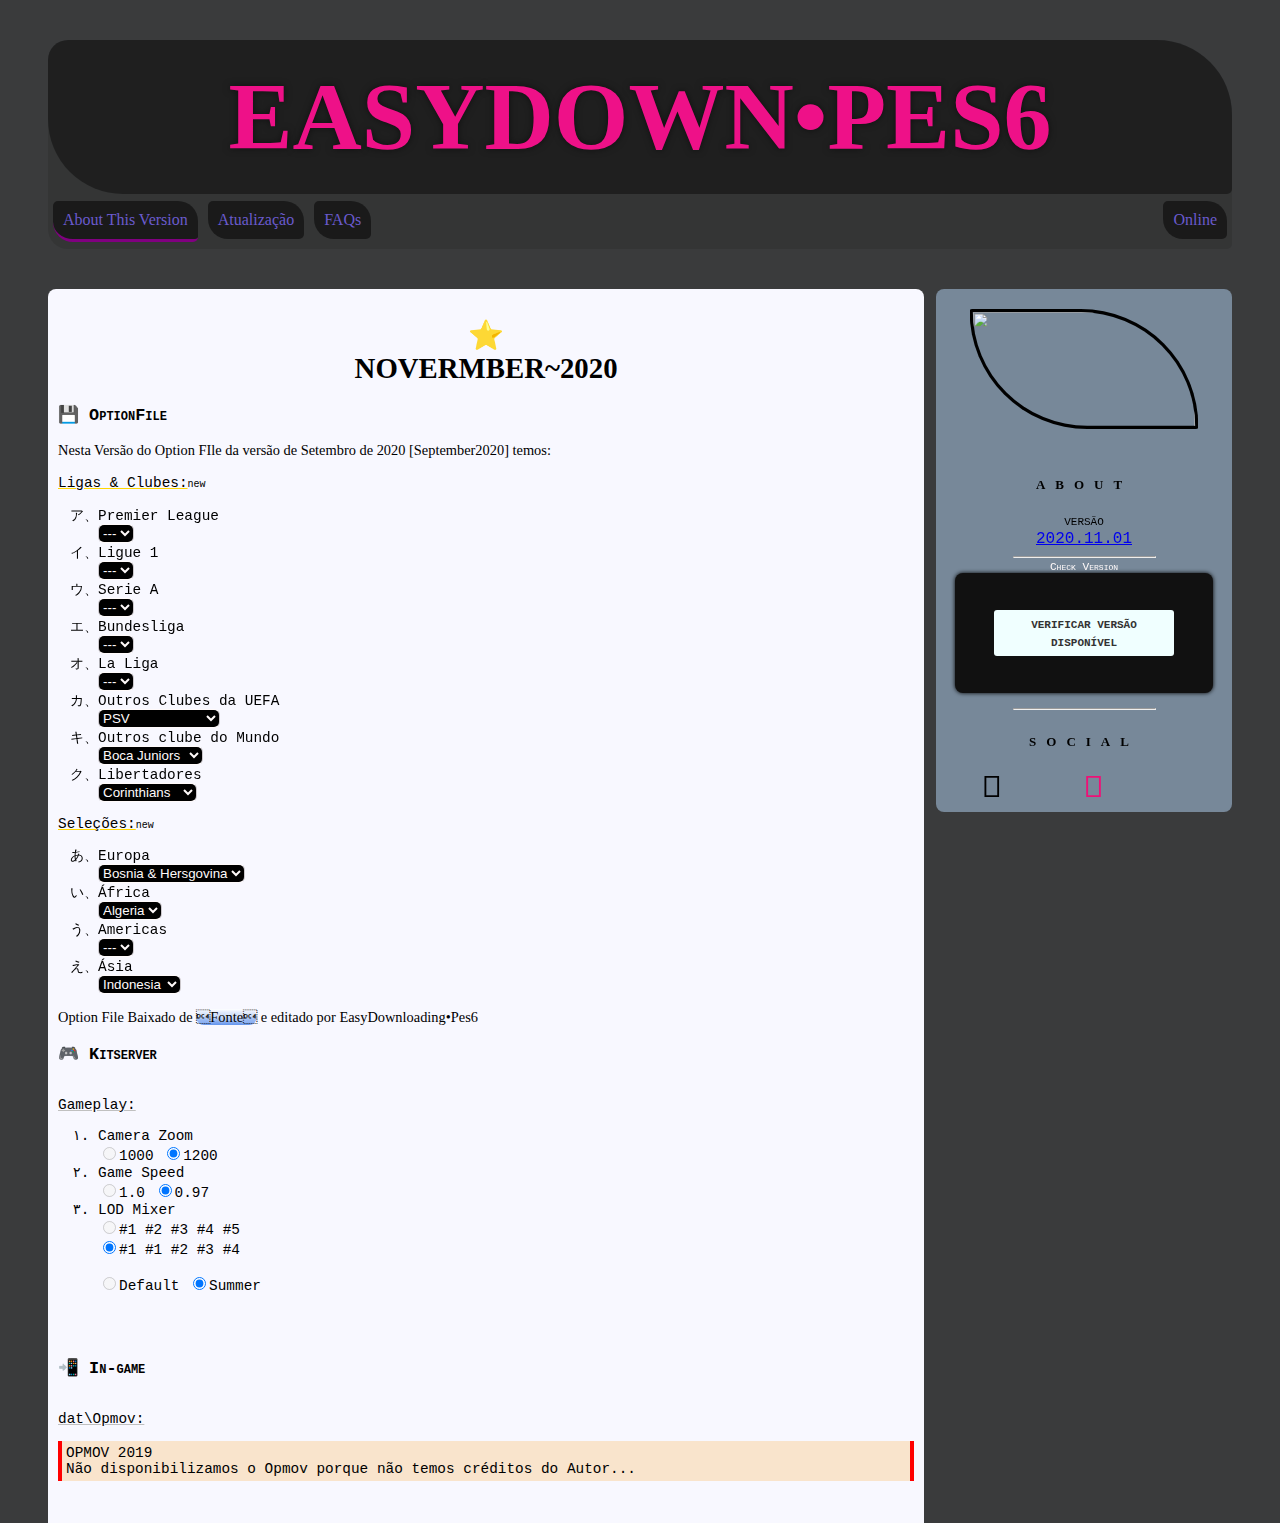
==== page/pes6.html @ f018aa0d "EasyDown" ====
<!DOCTYPE html>
<html lang="pt-br" manifest="dat.mf">

<head>
    <title>EASYDOWN-PES6 | Version</title>
    <meta charset="utf-8">
    <meta name="viewport" content="width=device-width, initial-scale=1">
    <link rel="icon" href="https://z-p3-scontent.frai2-2.fna.fbcdn.net/v/t1.0-9/105533794_713750522783339_7250861407941256306_o.jpg?_nc_cat=111&_nc_sid=825194&_nc_eui2=AeH6FMUN9BGcp1I4ailytW-RX02_U0EfQO5fTb9TQR9A7lSksFVUT1DdePFjScKIxpHoaGwEZokeMuGSTWcfFRF3&_nc_ohc=AhIQtbtxj6EAX_TkiaX&_nc_ht=z-p3-scontent.frai2-2.fna&oh=287a179c9565c668a6f503d03e4c6a68&oe=5F7F5176">
    <link rel="stylesheet" href="https://use.fontawesome.com/releases/v5.7.0/css/all.css" integrity="sha384-lZN37f5QGtY3VHgisS14W3ExzMWZxybE1SJSEsQp9S+oqd12jhcu+A56Ebc1zFSJ" crossorigin="anonymous">
    <link rel="stylesheet" href="https://cdnjs.cloudflare.com/ajax/libs/font-awesome/4.7.0/css/font-awesome.min.css">    
    <link rel="stylesheet" type="text/css" href="pes6/main.css">
    <script type="text/javascript">
        var version = {
            month: "Novermber",
            year: "2020",
            release: '2020.11.01'
        };
    </script>
    <!-- STYLE -->

</head>

<body>

    <header>
        <figure>
            <h1 id="LOGO">
                <a href="https://web.facebook.com/groups/easydown.pes6" title="Vistitar Facebook &#127744;" target="_blank">EASYDOWN•PES6</a>
            </h1>
        </figure>
        <nav>
            <a title="Sobre esta versão" target="_self" href="#" onclick="MenuPage(0,0)">About This Version</a>
            <a title="Atualização" target="_self" href="#" onclick="MenuPage(1,1)">Atualização</a>
            <a title="Consultar FAQs" target="_self" href="#" onclick="MenuPage(2,2)">FAQs</a>
            <div style="float: right;">
                <a title="Informações sobre registro online (arquivo externo)" href="online.html">Online</a>
            </div>
        </nav>
    </header>

    <main>
        <aside class="main">
            <div class="g1">
                <img src="https://scontent.frai1-1.fna.fbcdn.net/v/t1.0-9/105533794_713750522783339_7250861407941256306_o.jpg?_nc_cat=111&ccb=2&_nc_sid=825194&_nc_eui2=AeH6FMUN9BGcp1I4ailytW-RX02_U0EfQO5fTb9TQR9A7lSksFVUT1DdePFjScKIxpHoaGwEZokeMuGSTWcfFRF3&_nc_ohc=DBPDb8ZrklwAX-XjCOu&_nc_ht=scontent.frai1-1.fna&oh=a6c35f1167fc851fe4ccbba21db44c4c&oe=5FC28DF6"
                    alt="" width="100%" height="150" style="border-radius: 100px 5000px 100px;transform: scale(0.8);">
            </div>
            <!-- 1 -->
            <div class="g2">
                <h3>ABOUT</h3>
                <span class="griding version">
			<label style="grid-column: 1;grid-row: 1;text-align: center;font-variant-caps: all-petite-caps;">Versão</label>
			<a style="grid-column: 1; grid-row: 2;text-align: center;" href="#" onclick="alert(version.month + version.year)" class="ReadVersion">read</a>
		</span>
            </div>
            <!-- 2 -->
            <hr width="50%" align="center">
            <div class="g3">
                <figure id="checkVersion">
                    <button type="button" hover="button-link" name="VerificarV" onclick="checkVersion()">Verificar Versão Disponível</button>
                    <img title="Versão Dísponível" align="center" alt="Indisponível" src="" draggable="false" style="opacity: 0;pointer-events: none;">
                    <a title="Saber Mais" href="https://drive.google.com/file/d/10K9mmD0fieUNKEt9oMfajlhnJa23QkhR/view?usp=sharing" style="display: none;">saber mais</a>
                    <figcaption hover="color-out">Check Version</figcaption>
                </figure>
            </div>
            <!-- 3 -->
            <hr width="50%" align="center">
            <div class="g4">
                <h3>Social</h3>
                <span class="links">
       	<a href="https://web.facebook.com/groups/easydown.pes6"><i class="fab fa-facebook" style="color: black"></i></a>
       	<a href="javascript:modalBox(1)" title="Saber mais sobre o criador"><i class="fas fa-user" style="color: #e17"></i></a>
       	<a href="https://easydownloading.000webhostapp.com/index.html" target="_parent"><i class="fas fa-globe-africa" style="color: black"></i></a>
       </span>
            </div>
        </aside>

        <!-- CONTENT -->

        <section class="content version" style="display: none">
            <h1 class="topic" animation="click-n-rotate-y">
                <font face="impact" anim="blink">&#11088;<br></font>
                <script>
                    document.write(version.month + '~' + version.year);
                </script>

            </h1>

            <span id="Versão" hidden="" style="display: none">September2020</span>
            <div>
                <h3>
                    <li style="list-style-type: none; font-variant: small-caps;">&#128190; OptionFile</li>
                </h3>
                <div style="font-family: cursive;">Nesta Versão do Option FIle da versão de Setembro de 2020 [September2020] temos:</div><br>
                <font style="text-decoration: underline; text-decoration-color: gold">Ligas & Clubes:</font><span anim="blink" style="font-size: 10px">new</span>
                <ol style="list-style-type: katakana;">
                    <li class="boxlist">Premier League</li>
                    <span class="filecontent"><select  name="newTeams"><option>---</option></select></span>

                    <li class="boxlist">Ligue 1</li>
                    <span class="filecontent"><select name="newTeams"><option>---</option></select></span>

                    <li class="boxlist">Serie A</li>
                    <span class="filecontent"><select name="newTeams"><option>---</option></select></span>

                    <li class="boxlist">Bundesliga</li>
                    <span class="filecontent"><select name="newTeams"><option>---</option></select></span>

                    <li class="boxlist">La Liga</li>
                    <span class="filecontent"><select name="newTeams"><option>---</option></select></span>

                    <li class="boxlist">Outros Clubes da UEFA</li>
                    <span class="filecontent"><select name="newTeams"><option>PSV</option><option>Crvena Zvezda</option><option>Atletico Nacional</option><option>Zenit</option></option><option>Ajax</option></option><option>Olympiacos</option></option><option>Rosario Central</option></option><option>San Lorenzo</option><option>Kobenhavn</option><option>Benfica</option><option>Porto</option><option>Sporting</option><option>Celtic</option><option>Galatasaray</option><option>Rangers</option><option>Independiente</option><option>Racing</option></select></span>

                    <li class="boxlist">Outros clube do Mundo</li>
                    <span class="filecontent"><select name="newTeams"><option>Boca Juniors</option><option>River Plate</option><option>Huracan</option><option>Cruzeiro</option><option>Chapecoense</option></select></span>

                    <li class="boxlist">Libertadores</li>
                    <span class="filecontent"><select name="newTeams"><option>Corinthians</option><option>Palmeiras</option><option>Sao Paulo</option><option>Santos</option><option>Atletico-MG</option><option>Ceara</option><option>Fortaleza</option><option>Avai</option><option>Flamengo</option><option>Vasco</option><option>Fluminense</option><option>Botafogo</option><option>Internacional</option><option>Gremio</option><option>Athletico-PR</option><option>CSA</option><option>Goias</option><option>Bahia</option></select></span class="filecontent">
      	      </ol>
 	       	<font style="text-decoration: underline; text-decoration-color: gold">Seleções:</font><span class="light" style="font-size: 10px">new</span>
                    <ol style="list-style-type: hiragana;">
                        <li class="boxlist">Europa</li>
                        <span class="filecontent"><select>
    	        		<option>Bosnia & Hersgovina</option>
    	        		</select></span>
                        <li class="boxlist">África</li>
                        <span class="filecontent"><select>
    	        		<option>Algeria</option>
    	        	</select></span>
                        <li class="boxlist">Americas</li>
                        <span class="filecontent"><select>
    	        		<option>---</option>
    	        	</select></span>
                        <li class="boxlist">Ásia</li>
                        <span class="filecontent"><select>
    	        		<option>Indonesia</option><option>Malasya</option><option>Myanmar</option><option>Singapore</option><option>Thailand</option><option>Vietnam</option>
    	        	</select></span>
                    </ol>

                    <p id="CREDITS" style="font-family: Sofia, cursive;">Option File Baixado de
                        <a id="fonti" href="https://" target="_blank" title="Créditos do Autor de Arquivo OptionFile" style="background: linear-gradient(180deg, white , cornflowerblue); border-radius: 8px; color: black; text-decoration-line: none; text-shadow: 0px -1px 3px white;"
                            draggable="true">
       	               &#20;Fonte&#20;</a> e editado por
                        <font title="Eril Tavares">EasyDownloading•Pes6</font>
                    </p>
            </div>
            <div>
                <h3>
                    <li style="list-style-type: none; font-variant: small-caps;">&#127918; Kitserver</li>
                </h3>
                <br>
                <font style="text-decoration: underline; text-decoration-color: silver">Gameplay:</font>

                <ol style="list-style-type: arabic-indic;">
                    <li>Camera Zoom</li>
                    <label title="old"><input type="radio" name="camerazoomer" value="old" disabled="true">1000</label>
                    <label title="new"><input type="radio" name="camerazoomer" value="new"  checked="true">1200</label>
                    <li>Game Speed</li>
                    <label title="old"><input type="radio" name="speeder" value="old" disabled="true">1.0</label>
                    <label title="new"><input type="radio" name="speeder" value="new"  checked="true">0.97</label>
                    <li>LOD Mixer</li>
                    <label title="old"><input type="radio" name="LOD" value="old" disabled="true">#1 #2 #3 #4 #5</label><br>
                    <label title="new"><input type="radio" name="LOD" value="new"  checked="true">#1 #1 #2 #3 #4</label>
                    <br><br>
                    <label title="old"><input type="radio" name="Season" value="old" disabled="true">Default</label>
                    <label title="new"><input type="radio" name="Season" value="new"  checked="true">Summer</label>
                </ol>
                <br><br>
            </div>
            <div>
                <h3>
                    <li style="list-style-type: none; font-variant: small-caps;">&#128242; In-game</li>
                </h3>
                <br>
                <font style="text-decoration: underline; text-decoration-color: silver">dat\Opmov:</font>
                <p style="background-color: hsla(35deg, 100%, 50%, 0.2); height: auto;min-height: 30px; border-right: 4px solid red; border-left: 4px solid red; padding: 4px;">
                    OPMOV 2019 <br> Não disponibilizamos o Opmov porque não temos créditos do Autor...
                </p>
                <br><br>
            </div>

        </section>

        <!--------------------------------------------------------------------------------------------------------->

        <section class="content update" style="display: none;">
            <h2 class="topic">
                <font anim="blink" face="impact">&#128211;<br></font>
                ATUALIZAÇÃO
            </h2>
            <div class="grouping">
                <article id="updater_exe" hover="box-content">
                    <h3>
                        <li style="list-style-type: none; font-variant: small-caps;">&#128229; Atualizar Updater</li>
                    </h3>
                    <p class="superinfo" style="font-family: cursive;">Atualizar o programa de atualização...</p>
                    <div>
                        É essencial que antes de fazer uma atualização, pelo programa de atualização que você tem atualmente, você baixe uma versão do programa mais recente. <br>
                        <input type="button" name="more" value="ler mais" onclick="document.getElementsByClassName('hideMore')[0].style.display='block';this.style.display = 'none'">
                        <p class="hideMore">É possivel que, <em>sim</em>, o programa que você tem instalado pode fazer a atualização corretamente, mas levando em conta que podemos melhorar as configurações de como as atualizações são feitas, de adicionarmos novos <i class="mark"
                                title="feramentas que ajudam você a maneijar os arquivos do jogo">tools</i>, e mais funcionalidades úteis.</p>

                    </div><br>
                    <a href="https://drive.google.com/file/d/14Hjn_Vgw9lSbiOMpa3sKnLI7SNulaZ9u/view?usp=sharing" style="text-decoration: none;">
                        <button class="download" type="button" title="Link para o Google Drive [< 4Mb]"><i class="fas fa-download">&#20;</i>EasyDown pes6 Updater.exe</button> </a>
                </article>

                <article class="dat" hover="box-content">
                    <h3>
                        <li style="list-style-type: none; font-variant: small-caps;">&#128230; e_text</li>
                    </h3>
                    <p class="superinfo" style="font-family: cursive;">Baixar arquivo <b>e_text.afs</b> para pasta <b>dat</b> do jogo...</p><br>
                    <div>
                        O arquivo e_text.afs é um componete necessario para o funcionamento do patch <i class="mark" title="easydownloading">ED</i>.<br> este arquivo permite ao jogo habilitar o idioma <i class="mark" lang="English" translate="Inglês"
                            title="in-game text: English">English</i>, juntamente com o arquivo <i class="mark" title="para comentário">e_sound</i>. Mas não necessariamente. <br> Esse arquivo faz com que o nosso patch funcione bem e devidamente, então se
                        não o tiver, baixe um deles aqui...
                        <p class="hideMore">• No primeiro Link temos o <b>e_text.afs Original</b>, ou seja sem nenhuma alteração, o padrão do jogo.<br> Esse arquivo serve para evitar completamente os erros de compatibilidade dos arquivos do kitserver. Porém isso não é muito
                            relevante se o espaço de reversa do arquivo for suficiente. consulte o
                            <a href="faq.htm">FAQ</a><br><br>• No segundo Link temos o <b>e_text.afs do EasyDownloading</b> da versão disponível. <br><mark>Baixar esse arquivo é o mesmo que melhorar o funcionamento do Patch e evitar diversos bug </mark>
                            <sup title="Não esqueça de fazer o backup da pasta '..\kitserver\EASYDOWN\e_text.afs'" style="cursor: pointer;text-decoration: underline;">Atenção</sup><br>Mas caso isso não vier a acontecer, use o e_text.afs original e reponha
                            a pasta e_text.afs.
                        </p><br><input type="button" name="more" value="ler mais" onclick="document.getElementsByClassName('hideMore')[1].style.display='block';this.style.display = 'none'">


                    </div><br>
                    <a href="https://drive.google.com/file/d/1IB2K8znr23ni40oovtaNntpgxDD3dYN3/view?usp=sharing" style="text-decoration: none;">
                        <button class="download" type="button" title="Link para o Google Drive [24.8Mb]"><i class="fas fa-download">&#20;</i></i>Original e_text.afs</button>
                    </a>
                    <a href="https://drive.google.com/file/d/12HlneKfTjOMuV7_OtkcGIaQYWyRm-j2e/view?usp=sharing" style="text-decoration: none;">
                        <button class="download" type="button" title="Link para o Google Drive [< 30Mb]"><i class="fas fa-download">&#20;</i>ED e_text.afs</button>
                    </a>
                </article>
            </div>
            <div class="likkearticle">
                <hr width="50%">
                <h4 align="center"><i class="fas fa-download"></i><br>Pack Downloads</h4>
            </div>

            <article class="Soundtracks" hover="box-content">
                <h3>
                    <li style="list-style-type: none; font-variant: small-caps;">&#127926; Soundtracks</li>
                </h3>
                <p class="superinfo" style="font-family: cursive;">Baixar e adicionar as músicas de fundo ...</p><br>
                <div>
                    * Esses soundtracks são musicas de fundo que são ouvidas no museu do jogo...<br> * Você pode encontrar os nomes da musica no museu do jogo <br> * Para adicionar a lista de soundtracks do jogo clique no botão de download abaixo.<br>                    * quando tiver baixado o arquivo abra o programa Install.bat e pronto... <br>
                    <p class="hideMore">Esses soundtracks são apenas da lista de musicas no museu (15 musicas)...<br>Pode ser que esses soundtracks dê um bug no jogo, porque seu arquivo 0_sound é rippado, neste caso evite instalar os soundtracks. Caso tiver passando por
                        este bug, remova a <ins title="..\kitserver\EASYDOWN\0_sound.afs">pasta</ins> <em><b>0_sound.afs</b></em> dentro da pasta <em>EASYDOWN</em> que se encontra dentro da pasta do <em>kitserver</em> do jogo
                        <marque>(Ou seja, remover todos os Soundtracks adicionados!).</marque>
                    </p><input type="button" name="more" value="ler mais" onclick="document.getElementsByClassName('hideMore')[2].style.display='block';this.style.display = 'none'">


                </div><br>
                <a href="https://drive.google.com/file/d/1Tl1_vJ9JX1WMrNlg59d7OD8UolRq0poX/view?usp=sharing" style="text-decoration: none;">
                <button class="download" type="button" title="Link para o Google Drive [> 50Mb]"><i class="fas fa-download">&#20;</i>Soundtracks Pack.zip</button>
        	</a>
            </article>
            <article class="gbd" hover="box-content">
                <h3>
                    <li style="list-style-type: none; font-variant: small-caps;">&#128085; Kits</li>
                </h3>
                <p class="superinfo" style="font-family: cursive;">Baixar e adicionar uniformes...</p><br>
                <div>
                    Decidimos não adicionarmos muitos <i class="mark" title="Uniformes da equipas, pelo GBD">kits</i> nos <i class="mark" title="O arquivo que é baixado quando você faz uma atualização através do programa">arquivos de atualização</i>,
                    porquê o tamanho do arquivo de download ultrapassaria 90mb.<br> Por isso decidimos fazer o upload dos kits separados e você pode baixá-lo e instalar Manualmente<br>
                    <p class="hideMore"></p>Para baixar clique no clink de Download abaixo e após o download abra o arquivo <i class="mark" title="Programa de linhas de comando do CMD, que vai ajudar a fazer a instalação dos kits na pasta uni do GBD">Install.bat</i><br>Em
                    poucos casos os kits causam um bug no jogo, veja os <i class="mark faqcall" title="Frequent Answers and Questions">FAQs</i> sobre isso.
                    </p><input type="button" name="more" value="ler mais" onclick="document.getElementsByClassName('hideMore')[3].style.display='block';this.style.display = 'none'">


                </div><br>
                <a href="https://drive.google.com/file/d/1hMxeHDY4lM5oBZ3wD3g2KqyGpyfpucRF/view?usp=sharing" style="text-decoration: none;">
 	               <button class="download" type="button" title="Link para o Google Drive [> 50Mb]">Kits Pack.zip</button>
 	       	</a>
            </article>
            <article class="gbd" hover="box-content">
                <h3>
                    <li style="list-style-type: none; font-variant: small-caps;">&#127967; Estádios</li>
                </h3>
                <p class="superinfo" style="font-family: cursive;">Baixar e adicionar Estádios...</p><br>
                <div>
                    Oferecemos ao menos 1 estádio em cada atualização. Provavelmente porque chegaríamos no limite de tamanhos dos arquivos. <br> Em cada atualização 1 estádio ou 2 podem ser baixados no link abaixo... Ao fazer o download desses estádio,
                    eles ficarão permanentemente disponível pro seu <i class="mark" title="na pasta ..\kitserver\GBD\stadium">jogo</i>. <br>

                    <p class="hideMore">Com isso, você pode fazer as proximas atualizzações sem perder os estádios, a não ser que VOCÊ os remova. <br>
                    </p><input type="button" name="more" value="ler mais" onclick="document.getElementsByClassName('hideMore')[4].style.display='block';this.style.display = 'none'">


                </div><br>
                <a href="https://drive.google.com/file/d/11KhGEdcPvX1y8C3y7AUSKWAnaiOc3NQm/view?usp=sharing" style="text-decoration: none;">
                <button class="download" type="button" title="Link para o Google Drive [> 50Mb]">Stadiums.zip</button>
        	</a>
            </article>

        </section>

        <section class="content faq" style="display: none;min-height: 400px">

            <nav id="topics" name="topics"><input type="button" id="faq-topic-title" name="faq-topic" value="FAQ">
                <div class="topic" hover="child-selcetion" style="z-index: 1">
                    <span style="order: 1"><label></label>
   	   	<button onclick="faq(0)">Passos sobre a atualização</button>
  	    <button onclick="faq(1)">O que acontece com os meus dados do jogo?</button>
  		    </span>
                    <span style="order: 2"><label>Bugs</label>
 	    <button onclick="faq(2)">Bug do Soundtracks</button>
 	    <button onclick="faq(3)">Bug dos Kits</button>
 	    <button onclick="faq(4)">Bug: Jogo não inicia</button>
 			</span>
                    <span style="order: 3"><label>Tools</label>
  	    <button onclick="faq(5)">Tools: como usar?</button>
  	    <button onclick="faq(6)">Tools: como funcionam?</button>
  	    	</span>
                    <span style="order: 4"><label>Advanced</label>
  	    <button onclick="faq(7)">Configurações Avançadas</button>
  	  		</span>
                </div>
            </nav>


            <!-- topic -->
            <div class="topic-content">
                <article name="tpc-welcoming">
                    <p align="center">Welcome to FAQs</p>
                </article>

                <article class="tpc-content" style="display: none">
                    Durante a atualização são efetuados seguintes passos para o comprimento de uma atualização bem-sucedida:
                    <ul>
                        <li>Obter o diretório do Jogo!</li>
                        <dd>Este passo é importantíssimo, pois se você não selecionar o diretório do Jogo, nada funcionara. <br>Além disso, é preciso que na pasta do jogo Haja o Kitserver Instalado, caso não existir será criado pelo Atualizador</dd>
                        <li>Estar Conectado à Internet</li>
                        <dd>Pode até parecer Suspeito, mas não, O atualizador baixa o arquivo, que contem todo o update do jogo, automaticamente através do <i>GoogleDrive</i>. Mas para isso você precisa estar conectado à Internet. <mark>Nada além disso é baixado, em caso de dúvidas envie-nos um e-mail</mark></dd>
                        <li>O arquivo Baixado:</li>
                        <dd>O arquivo baixado é extraído e mantido em uma pasta temporária, este arquivo é excluído após a atualização estar completa, e dele só é mantido o Option File <sup>como backup para o caso de você querer reinstalar tools</sup></dd>
                        <dd>A primeira informação na tela de atualização é a Informação sobre a versão baixada. E essas informações são guardadas após a conclusão da atualização</dd>
                        <li>Durante A Atualização</li>
                        <dd><q>Porquê não podia simplesmente baixar o arquivo e disponibilizar para instalação manual?></q><br>- Bem, Não são apenas Arquivos para o Kitserver que foram comprimidos, muito arquivos são pendentes para a atualização e Todo cuidado
                            é tomado durante ela. <br>- Isso para facilitar a Atualização e para não complicar as coisas para você. <br> Todo o relatório é passado na tela durante a Instalação dos arquivos.</dd>
                        <li>No Final</li>
                        <dd>À Conclusão da atualização são feitas algumas configurações: •Guardar Informações na versão e de quando a atualização foi feita; • Registrar o installdir do jogo; • Fazer backup dos arwuivos alterados, como OPT, Kload, e outras
                            configurações do kitserver</dd>
                        <li><q>O que faço com o atualizador agora?</q></li>
                        <dd>uma questão bem engraçada não acha?! <br> Recomendamos que vc abra o atualizador novamente e explore outras opções como o <abbr title="ferramentas">Tools</abbr>, e o <abbr title="Incrivelmente, este arquivo html">AboutVersion</abbr><br>-
                            <mark>Deixe-o guardado porque você ainda pode usá-lo para fazer a Próxima Atualização</mark>. Porém pode haver uma versão recente deste atualizador. saiba mais <a href="AboutVersion.html#updater_exe">aqui</a>. Neste caso ao
                            fazer uma atualização baixe uma versão recente antes!</dd>
                    </ul>
                </article>
                <article class="tpc-content" style="display: none">
                    <p>Antes de tudo, antes de fazer uma atualização a atualizador guarda algumas informações, essas são:<br> <i>O diretório do Jogo, do Kitserver, 
				da pasta KONAMI em documentos, e da pasta downloads (necessário para a atualização.)</i><br> então, nada é alterado antes de concluir uma atualização.
                    </p>
                    <div>
                        <h4>Porém após fazer uma Atualização, Os arquivos relevantes são alterado durante o processo:</h4>
                        <ul>
                            <li>Configurações dos Módulos do Kitserver (Gameplay)</li>
                            <dd>Estes são os arquivos <abbr title="configuration file of .dll module">.cfg</abbr> dentro da pasta kitserver (<abbr title="Aletrar a velocidade geral do Jogo">speeder.cfg</abbr>, <abbr title="Alterar a camera do jogo. Use Panorâmica/wide">camerazoomer.cfg</abbr>,
                                <abbr title="A raíz do Kitserver, por assim dizer, em alguns casos é necessário fazer algumas alterações em caso do Jogo parar de funcionar de repente.">kload.cfg</abbr> (apenas uma vez, para adicionar o fullscreen HD mode)
                                e outros, <abbr title="Configurações sobre os níveis de detalhe dos jogadores e das configurações gerais do jogo">loadmixer.dat</abbr>)</dd><br>
                            <dd>Antes desses arquivos serem atualizados, é feito um backup antes... saiba mais em <a href="javascript:tit(6)" title="Tools: Como funcionam">tools</a></dd>
                            <li>Arquivos do patch para Kitserver (0_text, e_text).afs</li>
                            <dd>Esses arquivos são adicionados <mark style="background-color:skyblue">na pasta EASYDOWN</mark>, não substituem nada. <mark>Porém os arquivos que estavam lá são, <span style="font-style: oblique;">primeiramente, renomeados</span> e só depois da atualização ser completa: apagados!</mark></dd>
                            <dd>Resumindo, estes arquivos não afetam nada os seus dados</dd>
                            <li>Executável do Jogo (pes6.exe)</li>
                            <dd>Após concluir a instalação dos arquivos do kitserver, é hora de atualizar o executável do Jogo (pes6.exe)<br>Então, para fazer isso é feito um backup antes na própria pasta do jogo, e o executável que <ins>foi</ins> atualizado
                                passará a ter o nome de: <mark>Original~pes6.exe</mark>.</dd>
                            <dd>Caso quiser usá-lo, delete o pes6.exe e renomeie o arquivo original~pes6.exe para pes6.exe</dd>
                            <li>Option File (KONAMI-WIN32PES6OPT)</li>
                            <dd>De seguida o OptionFile, Muito Relevante, talvez o mais importante. <br> O Optionfile é automaticamente atualizado. Mas, como sempre, é feita um backup antes, tanto o que lá foi encontrado antes como o da atualização.</dd>
                            <dd>O teu OptionFile passará a ter o nome <mark>original~KONAMI-WIN32PES6OPT</mark> que será movido para a pasta backup dentro do <abbr title="../Meus Documentos/KONAMI/Pro Evolution Soccer 6/save/folder1">folder1</abbr> para restaurar
                                use o <a href="javascript:tit(6)">tools</a> para restaurar o OPT de backup. <br> Caso queira fazer isso manualmente, vá em <abbr title="../Meus Documentos/KONAMI/Pro Evolution Soccer 6/save/folder1">folder1</abbr> e na
                                pasta backup renomeio o arquivo <i>original~KONAMI-WIN32PES6OPT</i> para <b>KONAMI-WIN32PES6OPT</b> e depois mova-o para pasta folder1 e substitua o arquivo que estiver lá</dd>
                            <li>Online (hosts)</li>
                            <dd>Com a opção de Instalação Opcional, a instalação do hosts Online funcionam da seguinte forma:</dd><br>
                            <dd>Primeiro, Faz-se um backup 'diferenciado' do hosts encontrado durante a atualização na pasta <abbr title="C:\Windows\System32\drives\etc.." style="color: green">etc</abbr>. O backup funciona da seguinte forma: <br>-Para a primeira
                                atualização o arquivo hosts lá encontrado é renomeado para <mark>original~hosts</mark> e pronto. Porém se lá for encontrado um arquivo com o nome <i>original~hosts</i> o backup não é feito. <br> <q>Mas porquê?</q> <br>                                Isso para poder Evitar que o arquivo hosts, <ins>original</ins> do usuário lá encontrado, não seja afetado. Com isso você pode assim não se preocupar com o seu arquivo hosts</dd><br>
                            <dd>Segundo, Muda-se o <abbr title="code do jogo registrado no regedit">Serial</abbr> do jogo para ser compatível com o do registo Online. <br><b>não há como restaurar esse code!</b>
                                <p>nada além desses ítems é alterado!</p>
                            </dd>
                            <li>InstallDir (REGEDIT)</li>
                            <dd>Muda o directório do jogo no registo para a pasta ode o jogo se encontra... Isso é muito eficaz e necessário. se você é um daqueles que tem várias cópias do jogo espalhados pelo computador, certamente não terá problema para
                                iniciar o jogo no diretório correto do update!</dd>
                        </ul>
                        <br>
                    </div>
            </div>
            </article>
            <article class="tpc-content" style="display: none;">
                <span class="atention">Atenção!</span>
                <p>Ao usar os Soundtracks, o jogo pode buggar completamente... <q>como assim?</q>:</p>
                <ul>
                    <li>O seu <abbr title="../dat/0_sound.afs">arquivo</abbr> 0_sound.afs é ripado?</li>
                    <dd>Levando em conta que você não sabe, vamos lhe ajudar: <br>-O arquivo 0_sound.afs possui um tamanho de aproximadamente 24.8Mb, O mesmo que o do e_text.afs?<br> Nesse caso, sim, o seu 0_sound.afs é ripado, <i>provavelmente seja, porque encontrar o arquivo 0_sound.afs original do jogo ta dificil rss</i></dd>
                    <p>Então, O que fazer? bem, não podemos garantir que o jogo vá buggar, mas é bem provável. Se você estiver usando um 0_sound.afs de outro patch ou o seu mesmo (editado por você), talvez seja possível o pack de soundtracks funcionar de
                        boa
                    </p>
                    <li><q>Oq fazer?</q></li>
                    <dd>Bem se você não entendeu que nessas condições é melhor não Instalar os Soundtracks. Vamos dar à você uma solução:</dd>
                    <dd>
                        <p>Vamos instruir você a adicionar os Soundtracks dentro do arquivo 0_sound.afs... sim, dessa forma não haverá nenhum bug, ou erro! <abbr title="Se você não entendeu bem, e quer uma explicação mais detalhada, clique no link no final do tut~">nota</abbr>                            </p>
                        <b style="display: block;">1˚ Passo</b>
                        <div>Baixe o DKZ Studio <br> aproveite e descompacte o arquivo 'Soundtrack pack.zip'</div>
                        <b style="display: block;">2˚ Passo</b>
                        <div>abra o arquivo <abbr title="../dat/0_sound.afs">0_sound.afs</abbr> no DKZ Studio</div>
                        <b style="display: block;">3˚ Passo</b>
                        <div>Veja os nomes dos arquivos do Soundtracks na pasta <abbr style="color:blue" title="Na PASTA do arquivo descomprimido 'Soundtracks pack.zip'">0_sound.afs</abbr> e, <i>dentro do DKZ com o Arqivo aberto</i> renomeie as extenções dos
                            arquivo para unknow_xxx.
                            <font color="red">adx</font>
                        </div>
                        <b style="display: block;">Por último</b>
                        <div>Faça o passo anterior com todos os arquivos que têm o mesmo nome que os arquivo da PASTA 0_sound.afs <br> Então, no DKZ vá no <abbr title="Edición - Importar - Importar Todos Los Archivos">menu » Edição » Importar » Importar todos os arquivos</abbr>                            e selecione a PASTA do 0_sound.afs extraído do arquivo 'Soundtracks pack.zip'</div>
                        <h6>caso não ficou esclarecido siga o tutorial <a href="javascript:void(0)">aqui</a></h6>
                    </dd>
                </ul>
            </article>
            <article class="tpc-content" style="display: none">
                <mark>Indisponível 4</mark>
            </article>
            <article class="tpc-content" style="display: none">
                <mark>Indisponível 5</mark>
            </article>
            <article class="tpc-content" style="display: none">
                <mark>Indisponível 6</mark>
            </article>
            <article class="tpc-content" style="display: none">
                <mark>Indisponível 7</mark>
            </article>
            <article class="tpc-content" style="display: none">
                <mark>Indisponível 8</mark>
            </article>

            </div>

        </section>
        <script>
            function faq(topic) {
                var nav = document.getElementById('faq-topic-title');
                var _title = document.querySelectorAll('div.topic button');
                var article = document.getElementsByClassName('tpc-content');
                document.getElementsByName('tpc-welcoming')[0].hidden = true;
                nav.value = _title[topic].innerHTML;
                _title[topic].disabled = true;
                article[topic].style.display = 'block';
                // 
                for (var i = 0; i < article.length; i++) {
                    if (i == topic) {
                        continue
                    }
                    article[i].style.display = 'none';
                    _title[i].disabled = false;
                }

            }
        </script>

    </main>

    <div class="goToTop " hover="hover-top text-top" title="Ir ao topo" onclick="document.body.scrollTop=0;document.documentElement.scrollTop=0;">
        <i class="fas fa-angle-up"></i>
        <script>
            window.onscroll = function() {
                var gototop = document.getElementsByClassName('goToTop')[0];
                if (document.body.scrollTop > 250 || document.documentElement.scrollTop > 250) {
                    gototop.style.display = "flex";
                } else {
                    gototop.style.display = "none";
                }
            }
        </script>
    </div>

    <div id="modelBox" style="display: none; height: 100%">

        <div>
            <button autofocus="true" accesskey="ESC" class="closeMB" onclick="modalBox(0)"><i class="fas fa-times-circle"></i></button>
            <!-- outside -->
            <h4 align="center" style="font-size: 3vh">Perfil</h4>
            <figure style="user-select: none" draggble="false">
                <button class="r" style="right: 100%" onclick="slide(-1)"><i class="fas fa-angle-left"></i></button>
                <button class="l" style="left: 100%" onclick="slide(1)"><i class="fas fa-angle-right"></i></button>
                <img id="slideIMG" alt="" src="https://lh3.googleusercontent.com/pw/ACtC-3dCNHzQUMLF1xZekoClg86hIsQXfiX2Mr5Xkib0Ofxl6oc0-MCwkxEwOtPV3nOmMY94Seil6e-tOWmQN1mhtmr0Q1kkF0U0C2YszJkNcaKiLFYmLNf68Da9arHeLIlfKpFaJYyeDz3C8KgYQQUQWSxg=s599-no?authuser=0" style="width: auto;max-width: 100%;height: 100%;max-height: 100%;margin: auto;"
                    ondblclick="this.webkitRequestFullscreen()">
                <figcaption style="position: absolute;bottom: 0;width: 100%;text-align: center;">
                    <span style="color: snow;font-size: 2.7vh">Saber Mais</span>
                    <hr width="35%" noshade="true">
                    <div style="width: 95%; text-align: left;margin: auto;font-size: 2vh"> &#128100; Eril Tavares, fevereiro de 2001 <br>&#127464;&#127483; Cabo Verde, 7600-cp <br><br><q>Sonho em estar ao lado da <br>Programação</q>
                        <select style="width: 90%;font-size: 2vh ;background-color: darkgray;color: black;border-radius: 3px;margin-top: 10px;">
					<option>Habilidades</option><option disabled="true">HTML</option>
					<option disabled="true">CSS</option><option disabled="true">JavaScript</option>
					<option disabled="true">Batch</option><option disabled="true">VBScript</option>
				</select>
                    </div>
                </figcaption>
            </figure>
            <br>
            <!-- link -->
            <hr width="50%">
            <div class="links">
                <h4 align="center" style="font-size: 3vh">Social</h4>
                <span>
       		<a href="http://web.facebook.com/eril.tavares" hover="float-up"><i class="fab fa-facebook-f" style="color: black"></i>Facebook</a>
       		<a href="mailto:erilandocarvalho@gmail.com" hover="float-up"><i class="fas fa-envelope" style="color: black"></i>Email</a>
       	</span>
            </div>
        </div>
        <style>
            #slideIMG {
                animation: 1s bluring1 ease;
            }
            
            @keyframes bluring1 {
                from {
                    filter: blur(5px);
                }
                to {
                    filter: blur(0px);
                }
            }
            
            @keyframes bluring2 {
                from {
                    filter: blur(5px);
                }
                to {
                    filter: blur(0px);
                }
            }
        </style>
        <script>
            var sN = 0;
            var imgs = [
                "https://lh3.googleusercontent.com/pw/ACtC-3dCNHzQUMLF1xZekoClg86hIsQXfiX2Mr5Xkib0Ofxl6oc0-MCwkxEwOtPV3nOmMY94Seil6e-tOWmQN1mhtmr0Q1kkF0U0C2YszJkNcaKiLFYmLNf68Da9arHeLIlfKpFaJYyeDz3C8KgYQQUQWSxg=s599-no?authuser=0",
                "https://scontent.frai1-1.fna.fbcdn.net/v/t1.0-9/115994462_733616617463396_2379830150084244842_n.jpg?_nc_cat=104&ccb=2&_nc_sid=09cbfe&_nc_eui2=AeFNvCrtmFD8EapxPiBlLgvtW80N64d5QVRbzQ3rh3lBVB7VsGkrW87fN7I3bZihmffBJUQCCl216jQQWkwVaMFx&_nc_ohc=u2lGbEqfhjUAX8-T0Xg&_nc_ht=scontent.frai1-1.fna&oh=59fd4e9ad0e2b5509d20084987ef1f9e&oe=5FC4E5AC",
                "https://scontent.frai1-1.fna.fbcdn.net/v/t1.0-9/105533794_713750522783339_7250861407941256306_o.jpg?_nc_cat=111&ccb=2&_nc_sid=825194&_nc_eui2=AeH6FMUN9BGcp1I4ailytW-RX02_U0EfQO5fTb9TQR9A7lSksFVUT1DdePFjScKIxpHoaGwEZokeMuGSTWcfFRF3&_nc_ohc=DBPDb8ZrklwAX-XjCOu&_nc_ht=scontent.frai1-1.fna&oh=a6c35f1167fc851fe4ccbba21db44c4c&oe=5FC28DF6"
            ]

            function slide(n) {

                var slide = document.getElementById('slideIMG');
                sN += n;
                if (slide.style.animationName == 'bluring2') {
                    slide.style.animationName = 'bluring1';
                } else {
                    slide.style.animationName = 'bluring2'
                };
                if (sN < 0) {
                    sN = imgs.length - 1
                }
                if (sN == imgs.length) {
                    sN = 0
                }
                slide.src = imgs[sN];
            }
        </script>
    </div>

    <script type="text/javascript">

        function modalBox(op) {
            if (op == 1) {
                document.getElementById('modelBox').style.display = 'flex';
            } else {
                document.getElementById('modelBox').style.display = 'none';
            }
        }
    </script>
    <script id="main">

                            MenuPage(0,0);

        function MenuPage(nav, section) {
            var menu = document.querySelectorAll('header nav a');
            var page = document.querySelectorAll('section.content');
            // 
            page[section].style.display = 'block';
            for (var i = 0; i < page.length; i++) {
                if (i == section) {
                    continue
                };
                page[i].style.display = 'none';
            }
            // 
            menu[nav].classList.add('active');
            for (var i = 0; i < menu.length; i++) {
                if (i == nav) {
                    continue
                };
                menu[i].classList.remove('active');
            }
        }


        function checkVersion() {
            var checkBtn = document.querySelectorAll('#checkVersion button')[0];
            var checkImg = document.querySelectorAll('#checkVersion img')[0];
            var checkKnow = document.querySelectorAll('#checkVersion a')[0];
            checkBtn.innerHTML = '<i class="fa fa-refresh fa-spin"></i> Carregando';
            // online?
            if (navigator.onLine == true) {
                checkImg.src = "https://scontent.frai1-1.fna.fbcdn.net/v/t1.0-9/120195060_783290349162689_7724990534397028117_n.jpg?_nc_cat=111&ccb=2&_nc_sid=730e14&_nc_eui2=AeF-S9HtPV6AxC3tKVK93Z90i0bgFr99RDWLRuAWv31ENYqabSXLmmZxTRhIx2QWIMzr35koxK6DFbVWnnoILS7Z&_nc_ohc=QhCehhZfyjgAX9rhG2W&_nc_ht=scontent.frai1-1.fna&oh=be816b6e038e9e9136025b5bf2290129&oe=5FC576F9"
                checkImg.style.opacity = '1';
                checkImg.style.zIndex = '1';
                checkImg.style.pointerEvents = 'auto';
                checkBtn.style.zIndex = '0';
                checkKnow.style.display = 'block';
                checkKnow.style.zIndex = '1';
            } else {
                acheckBtn.innerHTML = 'Você está offline no momento';
                checkBtn.style.zIndex = '1';
            }
        }

        function getVerTime() {
            var VeRs = document.querySelector('aside.main span.version a');
            var TimE = version.release;
            VeRs.innerHTML = TimE;
        }
        getVerTime();
    </script>
</body>

</html>
---- page/pes6/main.css ----
html{scroll-behavior: smooth;font-size: 16px}
body{background: #3a3b3c;font-family: monospace;}
*{box-sizing: border-box;}
:root{
    --SideSize: 25%;
}

a:active{transition: 0.1s;transform: scale(0.9);}

/* HEADER */
header {background-color: rgba(0,0,0,0.1);; display: grid;margin: 40px;border-radius: 20px 75px 5px 20px;
    user-select: none;-webkit-user-select:none;

}header figure {background-color: rgba(0,0,0,0.4);
    text-align: center;overflow: hidden;
    margin: 0; padding: 0;
    border-radius: 20px 75px 5px;
}header figure h1 a{font-family: Herculanum,'Comic sans MS';font-variant: small-caps;font-size: 3em;object-fit: contain;
    color: #e18;text-decoration: none;text-shadow: 0px 0px 7px rgba(0,0,0,0.5);animation: 2s hoverLink2 ease-in 1s alternate infinite;
}
@keyframes hoverLink2{from{color: #e34}to{color: #e28}}
header nav {
    clear: both;text-align: center;
    margin: 5px 0;
    }header nav a{display: block;float: left;
        margin:2px 5px ;padding: 10px;
        color: slateblue;background-color:rgba(0,0,0,0.5);
        text-decoration: none;font-family: 'Trebuchet MS';
        border-radius: 5px 20px;transition: 0.2s ease-out
}header nav a:hover{animation: 1s hoverLink ease 0s infinite alternate;background-color: black}
@keyframes hoverLink{from{color: slateblue}to{color: goldenrod}}

a.active{border-bottom: 3px inset purple

}
#checkVersion{
    position: relative;display: flex;justify-content: center;
    margin: 15px auto;padding: 0;
    
    width: 90%;height: 120px;
    background-color: #111;color: snow;
    border-radius: 8px;text-align: center;box-shadow: 0px 0px 4px black;
}#checkVersion figcaption{position: absolute;bottom: 100%;
    white-space: nowrap;font-size: 0.7em;font-variant: small-caps;
}#checkVersion img{
    position: absolute;display: block;
    top: 0;left: 0;
    width: 100%;height: 100%;
    user-select: none;pointer-events: none;
    border-radius: 8px;
    opacity: 0;transition: 0.4s ease-in;
}#checkVersion button{
    position: relative;display: block;
    align-self: center;z-index: 1;
    padding: 5px;
    width: 70%;margin: auto;
    white-space: normal;
        text-align: center;background-color: azure;color: #333;font-family: monospace;font-weight: bolder;font-variant-caps: all-small-caps;font-size: 1em;
        border: none;border-radius: 3px;cursor: pointer;outline: none;
    transition: 0.4s;
}#checkVersion a{
    position: absolute;display: block;
    top: unset;bottom: 5px;left: unset;right: 7px;
    background-color: lightblue;color: #222;text-decoration: none;
    font-size: 0.7em;padding: 3px;opacity: 0.9;
    box-shadow: 0px -1px 2px black;
    border-radius: 5px;text-overflow: ellipsis;
    }#checkVersion a:hover{transition: 0.3s ease-out;opacity: 1;filter: invert(100%);}


/* SECTION */
main{margin: 0px 40px; background-color: none;display: block;

}
main aside.main{background-color: lightslategray;
    /*order: 2;flex: var(--flexSize);*/
    float: right;width: var(--floatSize);
    display: block; position: sticky;top: 5%;max-height: 95%;
    text-align: left;overflow-x: hidden;overflow-y: auto;text-overflow: ellipsis;
    border-radius: 8px;
    padding: 5px;width: var(--SideSize);height: auto;
    }main aside.main div h3{font-family: serif;font-variant-caps: all-small-caps; color: black;text-align: center;display: block;letter-spacing: 10px
    }main aside.main div span.griding{display: grid;grid-column-gap: 0px;font-variant: small-caps;grid-column: 10px;
    }main aside.main div.g1 img{border-radius: 20px 30px 10px;transform: scale(0.8);border:4px solid black;}div.g1 img{animation: 7s leather ease 2s alternate-reverse infinite;
    }main aside.main div.g2 figure figcaption{position: absolute;
    }main aside.main div span.links {display: flex;justify-content: space-around;align-items: center;font-size: 2em
    }main aside.main div span.links a{text-decoration: none; color: black
        }main aside.main div span.links a:hover{filter: invert(75%);transition: 0.3s ease-in;
        }


        div#modelBox div{
            position: relative;display: block;
            width: 40%;height: 75%;

        }
        div#modelBox div .closeMB{
            font-size: 2em; transition: 0.1s ease;
            position: absolute;display: inline-block;
            top: unset;bottom: 100%;left: 100%;right: unset;
            margin: 0;padding: 0;
            outline: none;border:none;
            background: none;cursor: pointer;
            text-shadow: 0px 0px 10px snow; 
            }div#modelBox div .closeMB:hover{text-shadow: 0px 0px 5px red
            }div#modelBox div .closeMB:active{transform: scale(0.95);
        }

.boxlist {
    position: relative;
    }.filecontent {
    color: silver;
    display: inline-block;
    }.filecontent select{
    border-radius: 6px;border-color: #FFFAFA rgba(255,250,255,0.8);
    background-color: black;
    color: snow;
}

input[name="more"]{
    background-color: darkgray;border-style: none;border-radius: 4px;color: white; 
    }input[name="more"]:hover{background-color: gray;border-color: black; cursor: context-menu;
}

.mark{text-decoration: underline; text-decoration-color: rgba(0,0,0,0.2);}
.mark:hover{text-decoration: underline; text-decoration-color: rgba(0,0,0,0.6); font-weight: bold; cursor: context-menu;}
.hideMore{display: none}

main section.content{background-color: ghostwhite;user-select: initial;-webkit-user-select:initial;
    /*order: 1;flex: calc(100% - var(--flexSize));*/
    padding: 10px;margin: 0;
    border-radius: 8px;
    font-size: 0.9em;
    width: calc(100% - var(--SideSize) - 1%)
}



div#modelBox{background-color: rgba(0,0,0,0.6); 
    position: fixed;display: flex;z-index: 99;
    top: 0;left: 0; width: 100%; height: 100%;padding: 5px;
    justify-content: center;align-items: center;
    transition: 0.5s ease-out;overflow: hidden;text-overflow: ellipsis;
    overflow: hidden;
}div#modelBox > div{
    position: relative;display: block;
    width: 40%;height: 75%;
    /*style*/
    background-color: ghostwhite;
    border-radius: 8px;
}div#modelBox div figure{font-size: 3vh;border:2px solid white;font-family: monospace;
    background-color: rgba(0,0,0,0.9);color: azure;
    position: relative;height: 50%;width: 50%;margin: auto;justify-content: center;display: flex;
}div#modelBox div figure button{outline: none;border:none;background: none;cursor: pointer;
    position: absolute;align-items: center;margin:40.35% 1%;height: 15%;
    font-size: 2em;border-radius: 35%
    }div#modelBox div figure button:hover{text-shadow: 0px 0px 6px grey;
    }div#modelBox div figure button.l:active{transform: translateX(4px);transition: 0.1s
    }div#modelBox div figure button.r:active{transform: translateX(-4px);transition: 0.1s
 }div#modelBox div figure figcaption{transition: 0.4s ease-out 1s;font-size: 1em;
    height: 10%;overflow: hidden;background-color: rgba(0,0,0,0.3);
}div#modelBox div figure figcaption:hover{height: 100%; color: snow;background-color: rgba(0,0,0,0.7);cursor: context-menu;
    }div#modelBox div div.links {
        display: block;width:100%;text-align: center;
    }div#modelBox div div.links a{margin: 0px 5px;vertical-align: text-bottom;font-size: 1em;display: inline-block;
        text-decoration: none;letter-spacing: 2px;text-transform: lowercase;
        }div#modelBox div div.links a:hover{text-decoration: underline violet;}

.goToTop{
    content: "top";
    background-color: black;color: azure;opacity: 0.5;
    position: fixed;display: none;z-index: 99;
    width: 10vh; height: 6vh;
    top: unset;bottom: 5px;left: unset; right: 150px;
    justify-content: center;align-items: center;
    border-radius: 10px;font-size: 5vh;
    box-shadow: 0px 0px 1px black;
}

/* CONTEINER */

.topic{text-align: center;text-transform: uppercase;font-family: impact}

section.update div.grouping{display: flex;width: 100%}
section.update div.grouping article{width: 50%;height: 350px;max-height: 350px;font-size: 0.9em;
    overflow-x: hidden;white-space: normal;overflow-y: auto;border-radius: 15px;
    align-items: center;
}
article::-webkit-scrollbar{background-color: rgba(0,0,0,0.5);border-radius: 0px 15px 15px 0px; overflow: hidden;}
article::-webkit-scrollbar-thumb{display: none;}
section.update article{
    position: relative; display: block;margin: 10px;
    padding: 10px;height: auto;max-height: 275px;overflow-y: auto;
    transition: 0.3s ease-out;
    border-radius: 15px;
    border-radius: 0px 15px 15;
    filter: saturate(25%)
}

button.download{transition: 0.8s;
    background-color: #96897f;filter: invert(100%);
    display: inline-block;position: relative;;
    margin-left: 15px;padding: 5px;
    cursor: pointer;border-radius: 0px 10px;
    outline: none;border: none;
    font-family: fantasy;font-weight: bold;font-variant: small-caps;
}button.download:hover{filter: invert(0%);}button.download:focus{filter: drop-shadow(0px 0px 2px black) sepia(100%);}


section.faq{position: relative;}

section.faq nav#topics{position: relative;display: block;padding: 0;margin: 2px 0;}
section.faq nav input{position: sticky;display: block; padding: 15px;width: 100%;height: 100%;background-color: #555;color: snow;
    font-variant: small-caps;letter-spacing: 1px;font-size: 150%;border: none;outline:none;border-radius: 6px;box-shadow: 0px 0px 3px black;transition: 0.2s ease;
}nav#topics div.topic{position: absolute;width: 100%;left: 0;top: 100%;display: flex;transition: 0.4s ease;
    justify-content: center;align-items: center;flex-direction: column;box-shadow: 0px 1px 2px black;background-color: #ccc;
}div.topic span button{width: 100%;border:none;outline: none;z-index: 10;
    padding: 10px;background-color: #ccc;font-family: 'comic Sans MS';
}div.topic span{width: 100%;position: relative;}
.topic span label{position: absolute;top: 0;left: 20px;pointer-events: none;font-family: fantasy;font-size: 100%;opacity: 50%;
}div.topic span button:not([disabled]):hover{background-color: #bbb;cursor: pointer;}div.topic button:focus{background-color: #777;color: #ddd}
nav#topics div.topic{max-height: 0px;padding: 0;overflow: hidden; transition: 0.4s ease}
nav#topics input:focus + div.topic{max-height: 10000px;overflow: auto;}
section.faq nav input:focus{border-radius: 6px 6px 0px 0px;background-color: #51575f}

section.faq div.topic-content{position: relative;background-color: none;padding: 20px 10px 10px;border-radius: 6px 6px 16px;}



@media only screen and (max-width: 840px){
*{font-size: 1em}header{background-color: transparent;margin: 0;}main{margin: 0;display: flex;flex-direction: column;}
header figure h1 a{font-size: 3em;}
header nav a{padding: 5px;font-size: 0.8em;margin: 10px;}
main aside.main{float: none;position: relative;height: 75px;width: 100%; order: 2;overflow: hidden;margin: 10px 0 0 0;display: grid;background-color: slateblue}
aside.main div{margin: 0;margin: 0;padding: 0;font-size: 0.5em;font-weight: bolder;}aside.main hr{display: none;}
main aside.main div.g1 img{max-width: 90px;height: 100%;border:1px solid black;}#checkVersion{height: 100%;margin: 0;transform: scale(0.9);}
aside.main div.g1{grid-area: 1 / 1 / span 2 / 1}aside.main div.g2{grid-area: 1 / 2 / 2 / 2;}aside.main div.g3{grid-area: 1 / 3 / span 2 /  3;}aside.main div.g4{grid-area: 2 / 2 / 2 / 2; }
main section.content{margin: 0;width: 100%}main aside.main div.g2 a{color: orange}
@keyframes leather {from{transform:rotateX(0deg)rotateY(0deg)rotateZ(0deg)scale(1);}
to{transform: rotateX(10deg)rotateY(5deg)rotateZ(15deg)scale(0.8);}
}section.update div.grouping article{height: 200px;font-size: 1.1em}section.update article{float: left;width: 45%;height: 200px;font-size: 1.1em}
main aside.main{padding: 10px;width: 100%;height: auto;}div#modelBox div div.links {font-size: 0.6em;top: 0;margin: 0;padding: 0}div#modelBox hr{display: none;}div#modelBox div{padding: 0;margin: 0}
@media only screen and (max-width: 400px){header nav a{display: block;width: 100%;margin: 2px;padding-left: 10px;font-family: monospace;}*{font-size: 0.9em}}
main section.content{font-size: 0.5em
}section.update div.grouping article{height: 200px;font-size: 1em}section.update article{float: none;width: 95%;height: auto;font-size: 1em}
.topic{font-size: 1.2em}

}

/* anim */

[hover="float-up"]:hover{transform: translate(0px,-2px);transition:  0.6s cubic-bezier(0.6,0.5,0,2.5);}
[hover~="hover-top"]:hover{transition: 0.3s cubic-bezier(.27,1.01,.41,1.3);opacity: 1;cursor: pointer;vertical-align: text-top;align-items: stretch;color: white}
[hover~="hover-top"]:hover:after{content: "top";font-size: 2vh;position: absolute;bottom: 1px;opacity: 0.7;text-overflow: ellipsis;text-transform: lowercase;font-family: arial}
[hover~="hover-top"]:active{transform: scale(0.9) translateY(5px) rotateX(45deg);transition: 0.1s}

[animation~="click-n-rotate-y"]:active{animation: 3s click-n-rotate-y ease-out 0.5s alternate 4;transition: 0.4s ease-in;cursor: default;user-select: none;}
@keyframes click-n-rotate-y {from{transform: rotateY(360deg) scale(1);opacity: 0.9}to{transform: rotateY(0deg);opacity: 0.5}}
[animation~="click-n-rotate-x"]:active{animation: 3s click-n-rotate-x ease-out 0.5s alternate 4;transition: 0.4s ease-in;cursor: default;user-select: none;}
@keyframes click-n-rotate-x {from{transform: rotateX(360deg) scale(1);opacity: 0.9}to{transform: rotateX(0deg);opacity: 0.5}}

[hover~="box-content"]:hover{box-shadow: 0px 0px 4px black;border-radius: 15px;filter: saturate(100%); transition: 0.4s}
[hover~="color-out"]:hover{transition: 1s cubic-bezier(0,0.9,1,0.9);filter: invert(100%);cursor: default;}
[hover~="color-in"]:hover{transition: 1s cubic-bezier(0,0.9,1,0.9);filter: sepia(100%);cursor: default;}
[hover~="button-link"]:hover{transition: 0.3s ease-out;filter: hue-rotate(110deg);transform: scale(1.05);}
[hover~="button-link"]:focus{transition: 0.3s ease-in;transform: scale(1);}
[anim~="blink"]{animation: 1s blink ease-in-out 0.5s alternate infinite;}@keyframes blink {from{opacity: 1}to{opacity: 0.25}}
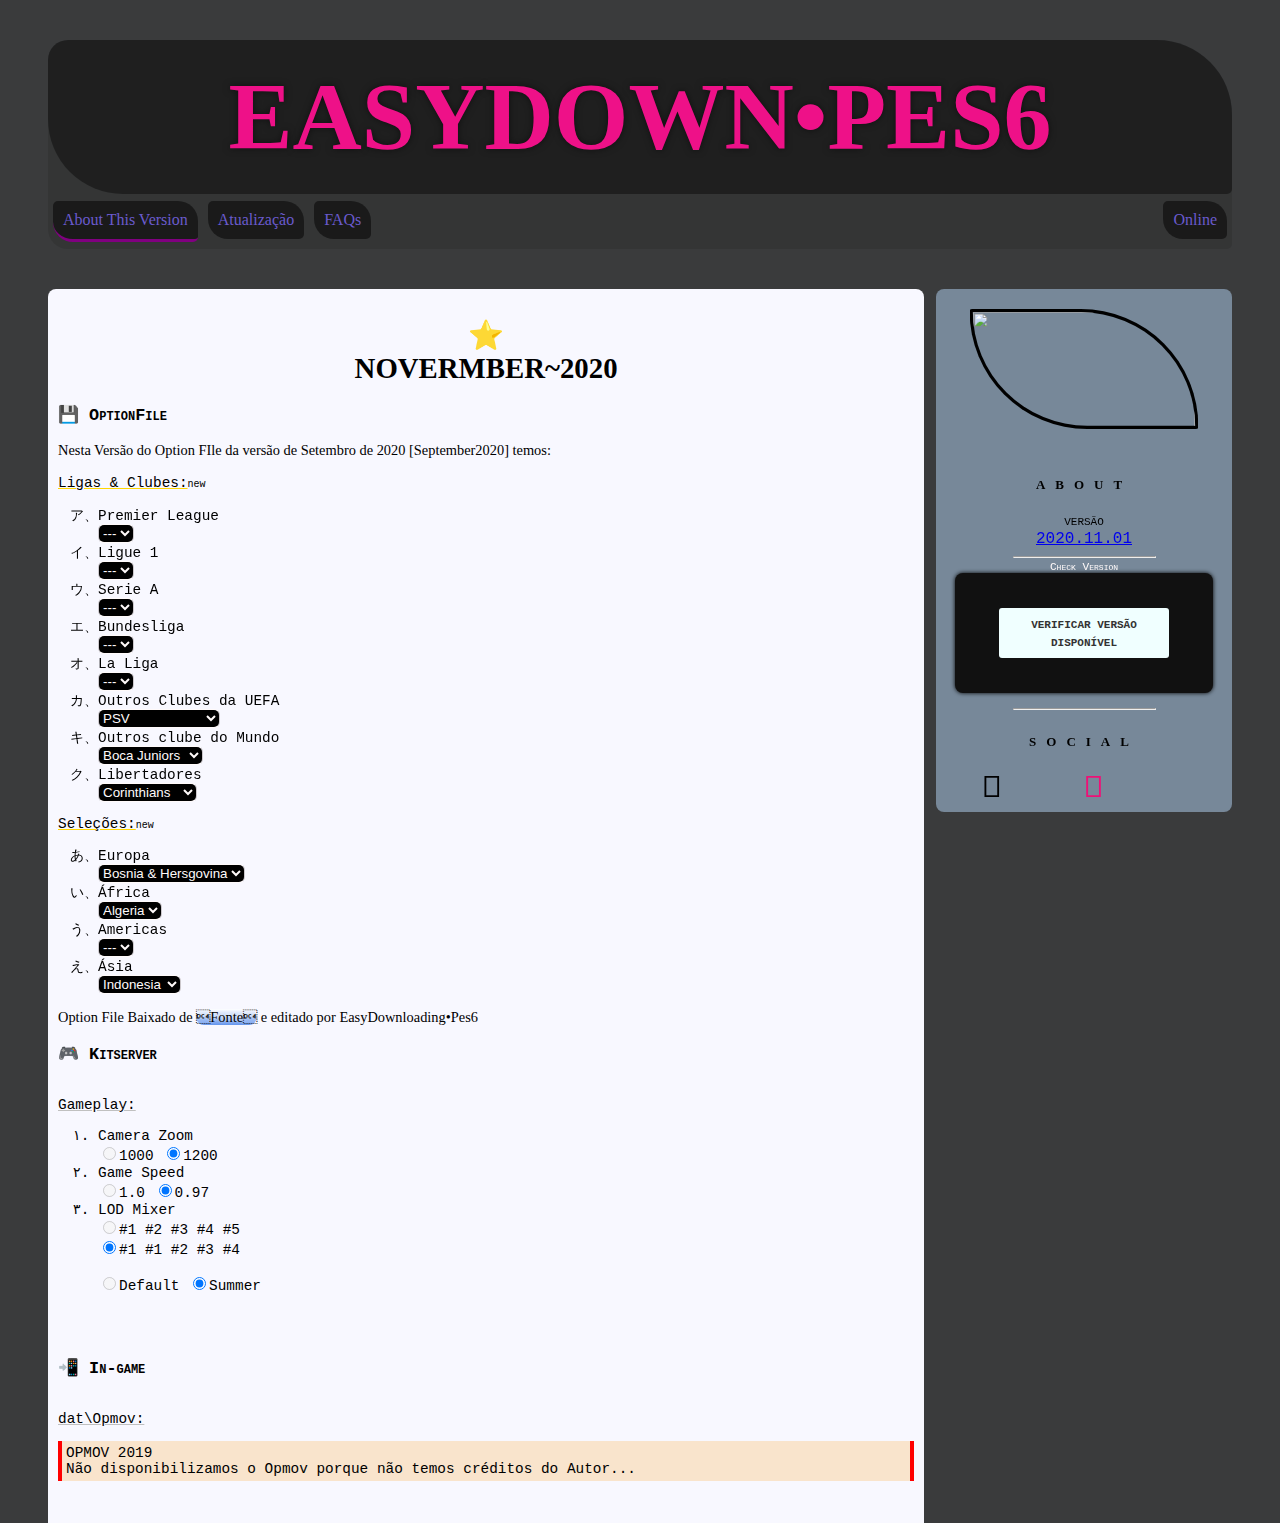
==== commit 546d9fcc: "EasyDOwn" ====
--- a/page/pes6.html
+++ b/page/pes6.html
@@ -7,8 +7,8 @@
     <meta name="viewport" content="width=device-width, initial-scale=1">
     <link rel="icon" href="https://z-p3-scontent.frai2-2.fna.fbcdn.net/v/t1.0-9/105533794_713750522783339_7250861407941256306_o.jpg?_nc_cat=111&_nc_sid=825194&_nc_eui2=AeH6FMUN9BGcp1I4ailytW-RX02_U0EfQO5fTb9TQR9A7lSksFVUT1DdePFjScKIxpHoaGwEZokeMuGSTWcfFRF3&_nc_ohc=AhIQtbtxj6EAX_TkiaX&_nc_ht=z-p3-scontent.frai2-2.fna&oh=287a179c9565c668a6f503d03e4c6a68&oe=5F7F5176">
     <link rel="stylesheet" href="https://use.fontawesome.com/releases/v5.7.0/css/all.css" integrity="sha384-lZN37f5QGtY3VHgisS14W3ExzMWZxybE1SJSEsQp9S+oqd12jhcu+A56Ebc1zFSJ" crossorigin="anonymous">
-    <link rel="stylesheet" href="https://cdnjs.cloudflare.com/ajax/libs/font-awesome/4.7.0/css/font-awesome.min.css">    
-    <link rel="stylesheet" type="text/css" href="pes6/main.css">
+    <link rel="stylesheet" href="https://cdnjs.cloudflare.com/ajax/libs/font-awesome/4.7.0/css/font-awesome.min.css">
+    <link rel="stylesheet" type="text/css" href="pes6.css">
     <script type="text/javascript">
         var version = {
             month: "Novermber",
@@ -29,11 +29,11 @@
             </h1>
         </figure>
         <nav>
-            <a title="Sobre esta versão" target="_self" href="#" onclick="MenuPage(0,0)">About This Version</a>
-            <a title="Atualização" target="_self" href="#" onclick="MenuPage(1,1)">Atualização</a>
-            <a title="Consultar FAQs" target="_self" href="#" onclick="MenuPage(2,2)">FAQs</a>
+            <a title="Sobre esta versão" target="_self" href="#" onclick="page(0,0)">About This Version</a>
+            <a title="Atualização" target="_self" href="#" onclick="page(1,1)">Atualização</a>
+            <a title="Consultar FAQs" target="_self" href="#" onclick="page(2,2)">FAQs</a>
             <div style="float: right;">
-                <a title="Informações sobre registro online (arquivo externo)" href="online.html">Online</a>
+                <a title="Informações sobre registro online (arquivo externo)" href="PES6online.html">Online</a>
             </div>
         </nav>
     </header>
@@ -56,7 +56,9 @@
             <hr width="50%" align="center">
             <div class="g3">
                 <figure id="checkVersion">
-                    <button type="button" hover="button-link" name="VerificarV" onclick="checkVersion()">Verificar Versão Disponível</button>
+                    <button type="button" hover="button-link" name="VerificarV" onclick="this.innerHTML = `<i class='fa fa-refresh fa-spin'></i> Carregando`;setTimeout(checkVersion, 600)">
+                    Verificar Versão Disponível
+                    </button>
                     <img title="Versão Dísponível" align="center" alt="Indisponível" src="" draggable="false" style="opacity: 0;pointer-events: none;">
                     <a title="Saber Mais" href="https://drive.google.com/file/d/10K9mmD0fieUNKEt9oMfajlhnJa23QkhR/view?usp=sharing" style="display: none;">saber mais</a>
                     <figcaption hover="color-out">Check Version</figcaption>
@@ -69,7 +71,7 @@
                 <span class="links">
        	<a href="https://web.facebook.com/groups/easydown.pes6"><i class="fab fa-facebook" style="color: black"></i></a>
        	<a href="javascript:modalBox(1)" title="Saber mais sobre o criador"><i class="fas fa-user" style="color: #e17"></i></a>
-       	<a href="https://easydownloading.000webhostapp.com/index.html" target="_parent"><i class="fas fa-globe-africa" style="color: black"></i></a>
+       	<a href="https://easydownloading.000webhostapp.com/index.html"><i class="fas fa-globe-africa" style="color: black"></i></a>
        </span>
             </div>
         </aside>
@@ -554,6 +556,23 @@
     </div>
 
     <script type="text/javascript">
+        document.getElementById('versionBtn').onclick = function() {
+            var doc1 = document.getElementById('checkVer');
+            var doc2 = document.querySelector('#checkVer img');
+            var doc3 = document.getElementById('versionBtn');
+            var doc4 = document.querySelector('a[name="sabermais"]');
+            if (navigator.onLine == true) {
+                doc1.style.backgroundColor = 'black';
+                doc2.style.display = 'block';
+                doc2.style.opacity = '100%';
+                doc3.style.opacity = '0';
+                doc3.style.cursor = 'default';
+                doc4.style.display = 'block';
+            } else {
+                doc3.innerHTML = 'Você está offline no momento';
+                doc3.style.borderStyle = 'ridge';
+            }
+        }
 
         function modalBox(op) {
             if (op == 1) {
@@ -563,11 +582,11 @@
             }
         }
     </script>
-    <script id="main">
-
-                            MenuPage(0,0);
-
-        function MenuPage(nav, section) {
+    <script id="pageReference">
+        var lP = sessionStorage.getItem("Page") || 0;
+        page(lP, lP);
+
+        function page(nav, section) {
             var menu = document.querySelectorAll('header nav a');
             var page = document.querySelectorAll('section.content');
             // 
@@ -586,14 +605,13 @@
                 };
                 menu[i].classList.remove('active');
             }
+            sessionStorage.setItem("Page", section);
         }
-
 
         function checkVersion() {
             var checkBtn = document.querySelectorAll('#checkVersion button')[0];
             var checkImg = document.querySelectorAll('#checkVersion img')[0];
             var checkKnow = document.querySelectorAll('#checkVersion a')[0];
-            checkBtn.innerHTML = '<i class="fa fa-refresh fa-spin"></i> Carregando';
             // online?
             if (navigator.onLine == true) {
                 checkImg.src = "https://scontent.frai1-1.fna.fbcdn.net/v/t1.0-9/120195060_783290349162689_7724990534397028117_n.jpg?_nc_cat=111&ccb=2&_nc_sid=730e14&_nc_eui2=AeF-S9HtPV6AxC3tKVK93Z90i0bgFr99RDWLRuAWv31ENYqabSXLmmZxTRhIx2QWIMzr35koxK6DFbVWnnoILS7Z&_nc_ohc=QhCehhZfyjgAX9rhG2W&_nc_ht=scontent.frai1-1.fna&oh=be816b6e038e9e9136025b5bf2290129&oe=5FC576F9"
@@ -604,7 +622,7 @@
                 checkKnow.style.display = 'block';
                 checkKnow.style.zIndex = '1';
             } else {
-                acheckBtn.innerHTML = 'Você está offline no momento';
+                checkBtn.innerHTML = 'Você está offline no momento';
                 checkBtn.style.zIndex = '1';
             }
         }
--- a/page/pes6.css
+++ b/page/pes6.css
@@ -0,0 +1,267 @@
+html{scroll-behavior: smooth;font-size: 16px}
+body{background: #3a3b3c;font-family: monospace;}
+*{box-sizing: border-box;}
+:root{
+    --SideSize: 25%;
+}
+
+a:active{transition: 0.1s;transform: scale(0.9);}
+
+/* HEADER */
+header {background-color: rgba(0,0,0,0.1);; display: grid;margin: 40px;border-radius: 20px 75px 5px 20px;
+    user-select: none;-webkit-user-select:none;
+
+}header figure {background-color: rgba(0,0,0,0.4);
+    text-align: center;overflow: hidden;
+    margin: 0; padding: 0;
+    border-radius: 20px 75px 5px;
+}header figure h1 a{font-family: Herculanum,'Comic sans MS';font-variant: small-caps;font-size: 3em;object-fit: contain;
+    color: #e18;text-decoration: none;text-shadow: 0px 0px 7px rgba(0,0,0,0.5);animation: 2s hoverLink2 ease-in 1s alternate infinite;
+}
+@keyframes hoverLink2{from{color: #e34}to{color: #e28}}
+header nav {
+    clear: both;text-align: center;
+    margin: 5px 0;
+    }header nav a{display: block;float: left;
+        margin:2px 5px ;padding: 10px;
+        color: slateblue;background-color:rgba(0,0,0,0.5);
+        text-decoration: none;font-family: 'Trebuchet MS';
+        border-radius: 5px 20px;transition: 0.2s ease-out
+}header nav a:hover{animation: 1s hoverLink ease 0s infinite alternate;background-color: black}
+@keyframes hoverLink{from{color: slateblue}to{color: goldenrod}}
+
+a.active{border-bottom: 3px inset purple
+
+}
+#checkVersion{
+    position: relative;display: flex;justify-content: center;
+    margin: 15px auto;padding: 0;
+    
+    width: 90%;height: 120px;
+    background-color: #111;color: snow;
+    border-radius: 8px;text-align: center;box-shadow: 0px 0px 4px black;
+}#checkVersion figcaption{position: absolute;bottom: 100%;
+    white-space: nowrap;font-size: 0.7em;font-variant: small-caps;
+}#checkVersion img{
+    position: absolute;display: block;
+    top: 0;left: 0;
+    width: 100%;height: 100%;
+    user-select: none;pointer-events: none;
+    border-radius: 8px;
+    opacity: 0;transition: 0.4s ease-in;
+}#checkVersion button{
+    position: relative;display: block;
+    align-self: center;z-index: 1;
+    padding: 5px;margin: auto;
+    width: 170px;height: 50px;
+    white-space: normal;
+        text-align: center;background-color: azure;color: #333;font-family: monospace;font-weight: bolder;font-variant-caps: all-small-caps;font-size: 1em;
+        border: none;border-radius: 3px;cursor: pointer;outline: none;
+    transition: 0.4s;
+}#checkVersion a{
+    position: absolute;display: block;
+    top: unset;bottom: 5px;left: unset;right: 7px;
+    background-color: lightblue;color: #222;text-decoration: none;
+    font-size: 0.7em;padding: 3px;opacity: 0.9;
+    box-shadow: 0px -1px 2px black;
+    border-radius: 5px;text-overflow: ellipsis;
+    }#checkVersion a:hover{transition: 0.3s ease-out;opacity: 1;filter: invert(100%);}
+
+
+/* SECTION */
+main{margin: 0px 40px; background-color: none;display: block;
+
+}
+main aside.main{background-color: lightslategray;
+    /*order: 2;flex: var(--flexSize);*/
+    float: right;width: var(--floatSize);
+    display: block; position: sticky;top: 5%;max-height: 95%;
+    text-align: left;overflow-x: hidden;overflow-y: auto;text-overflow: ellipsis;
+    border-radius: 8px;
+    padding: 5px;width: var(--SideSize);height: auto;
+    }main aside.main div h3{font-family: serif;font-variant-caps: all-small-caps; color: black;text-align: center;display: block;letter-spacing: 10px
+    }main aside.main div span.griding{display: grid;grid-column-gap: 0px;font-variant: small-caps;grid-column: 10px;
+    }main aside.main div.g1 img{border-radius: 20px 30px 10px;transform: scale(0.8);border:4px solid black;}div.g1 img{animation: 7s leather ease 2s alternate-reverse infinite;
+    }main aside.main div.g2 figure figcaption{position: absolute;
+    }main aside.main div span.links {display: flex;justify-content: space-around;align-items: center;font-size: 2em
+    }main aside.main div span.links a{text-decoration: none; color: black
+        }main aside.main div span.links a:hover{filter: invert(75%);transition: 0.3s ease-in;
+        }
+
+
+        div#modelBox div{
+            position: relative;display: block;
+            width: 40%;height: 75%;
+
+        }
+        div#modelBox div .closeMB{
+            font-size: 2em; transition: 0.1s ease;
+            position: absolute;display: inline-block;
+            top: unset;bottom: 100%;left: 100%;right: unset;
+            margin: 0;padding: 0;
+            outline: none;border:none;
+            background: none;cursor: pointer;
+            text-shadow: 0px 0px 10px snow; 
+            }div#modelBox div .closeMB:hover{text-shadow: 0px 0px 5px red
+            }div#modelBox div .closeMB:active{transform: scale(0.95);
+        }
+
+.boxlist {
+    position: relative;
+    }.filecontent {
+    color: silver;
+    display: inline-block;
+    }.filecontent select{
+    border-radius: 6px;border-color: #FFFAFA rgba(255,250,255,0.8);
+    background-color: black;
+    color: snow;
+}
+
+input[name="more"]{
+    background-color: darkgray;border-style: none;border-radius: 4px;color: white; 
+    }input[name="more"]:hover{background-color: gray;border-color: black; cursor: context-menu;
+}
+
+.mark{text-decoration: underline; text-decoration-color: rgba(0,0,0,0.2);}
+.mark:hover{text-decoration: underline; text-decoration-color: rgba(0,0,0,0.6); font-weight: bold; cursor: context-menu;}
+.hideMore{display: none}
+
+main section.content{background-color: ghostwhite;user-select: initial;-webkit-user-select:initial;
+    /*order: 1;flex: calc(100% - var(--flexSize));*/
+    padding: 10px;margin: 0;
+    border-radius: 8px;
+    font-size: 0.9em;
+    width: calc(100% - var(--SideSize) - 1%)
+}
+
+
+
+div#modelBox{background-color: rgba(0,0,0,0.6); 
+    position: fixed;display: flex;z-index: 99;
+    top: 0;left: 0; width: 100%; height: 100%;padding: 5px;
+    justify-content: center;align-items: center;
+    transition: 0.5s ease-out;overflow: hidden;text-overflow: ellipsis;
+    overflow: hidden;
+}div#modelBox > div{
+    position: relative;display: block;
+    width: 40%;height: 75%;
+    /*style*/
+    background-color: ghostwhite;
+    border-radius: 8px;
+}div#modelBox div figure{font-size: 3vh;border:2px solid white;font-family: monospace;
+    background-color: rgba(0,0,0,0.9);color: azure;
+    position: relative;height: 50%;width: 50%;margin: auto;justify-content: center;display: flex;
+}div#modelBox div figure button{outline: none;border:none;background: none;cursor: pointer;
+    position: absolute;align-items: center;margin:40.35% 1%;height: 15%;
+    font-size: 2em;border-radius: 35%
+    }div#modelBox div figure button:hover{text-shadow: 0px 0px 6px grey;
+    }div#modelBox div figure button.l:active{transform: translateX(4px);transition: 0.1s
+    }div#modelBox div figure button.r:active{transform: translateX(-4px);transition: 0.1s
+ }div#modelBox div figure figcaption{transition: 0.4s ease-out 1s;font-size: 1em;
+    height: 10%;overflow: hidden;background-color: rgba(0,0,0,0.3);
+}div#modelBox div figure figcaption:hover{height: 100%; color: snow;background-color: rgba(0,0,0,0.7);cursor: context-menu;
+    }div#modelBox div div.links {
+        display: block;width:100%;text-align: center;
+    }div#modelBox div div.links a{margin: 0px 5px;vertical-align: text-bottom;font-size: 1em;display: inline-block;
+        text-decoration: none;letter-spacing: 2px;text-transform: lowercase;
+        }div#modelBox div div.links a:hover{text-decoration: underline violet;}
+
+.goToTop{
+    content: "top";
+    background-color: black;color: azure;opacity: 0.5;
+    position: fixed;display: none;z-index: 99;
+    width: 10vh; height: 6vh;
+    top: unset;bottom: 5px;left: unset; right: 150px;
+    justify-content: center;align-items: center;
+    border-radius: 10px;font-size: 5vh;
+    box-shadow: 0px 0px 1px black;
+}
+
+/* CONTEINER */
+
+.topic{text-align: center;text-transform: uppercase;font-family: impact}
+
+section.update div.grouping{display: flex;width: 100%}
+section.update div.grouping article{width: 50%;height: 350px;max-height: 350px;font-size: 0.9em;
+    overflow-x: hidden;white-space: normal;overflow-y: auto;border-radius: 15px;
+    align-items: center;
+}
+article::-webkit-scrollbar{background-color: rgba(0,0,0,0.5);border-radius: 0px 15px 15px 0px; overflow: hidden;}
+article::-webkit-scrollbar-thumb{display: none;}
+section.update article{
+    position: relative; display: block;margin: 10px;
+    padding: 10px;height: auto;max-height: 275px;overflow-y: auto;
+    transition: 0.3s ease-out;
+    border-radius: 15px;
+    border-radius: 0px 15px 15;
+    filter: saturate(25%)
+}
+
+button.download{transition: 0.8s;
+    background-color: #96897f;filter: invert(100%);
+    display: inline-block;position: relative;;
+    margin-left: 15px;padding: 5px;
+    cursor: pointer;border-radius: 0px 10px;
+    outline: none;border: none;
+    font-family: fantasy;font-weight: bold;font-variant: small-caps;
+}button.download:hover{filter: invert(0%);}button.download:focus{filter: drop-shadow(0px 0px 2px black) sepia(100%);}
+
+
+section.faq{position: relative;}
+
+section.faq nav#topics{position: relative;display: block;padding: 0;margin: 2px 0;}
+section.faq nav input{position: sticky;display: block; padding: 15px;width: 100%;height: 100%;background-color: #555;color: snow;
+    font-variant: small-caps;letter-spacing: 1px;font-size: 150%;border: none;outline:none;border-radius: 6px;box-shadow: 0px 0px 3px black;transition: 0.2s ease;
+}nav#topics div.topic{position: absolute;width: 100%;left: 0;top: 100%;display: flex;transition: 0.4s ease;
+    justify-content: center;align-items: center;flex-direction: column;box-shadow: 0px 1px 2px black;background-color: #ccc;
+}div.topic span button{width: 100%;border:none;outline: none;z-index: 10;
+    padding: 10px;background-color: #ccc;font-family: 'comic Sans MS';
+}div.topic span{width: 100%;position: relative;}
+.topic span label{position: absolute;top: 0;left: 20px;pointer-events: none;font-family: fantasy;font-size: 100%;opacity: 50%;
+}div.topic span button:not([disabled]):hover{background-color: #bbb;cursor: pointer;}div.topic button:focus{background-color: #777;color: #ddd}
+nav#topics div.topic{max-height: 0px;padding: 0;overflow: hidden; transition: 0.4s ease}
+nav#topics input:focus + div.topic{max-height: 10000px;overflow: auto;}
+section.faq nav input:focus{border-radius: 6px 6px 0px 0px;background-color: #51575f}
+
+section.faq div.topic-content{position: relative;background-color: none;padding: 20px 10px 10px;border-radius: 6px 6px 16px;}
+
+
+
+@media only screen and (max-width: 840px){
+*{font-size: 1em}header{background-color: transparent;margin: 0;}main{margin: 0;display: flex;flex-direction: column;}
+header figure h1 a{font-size: 3em;}
+header nav a{padding: 5px;font-size: 0.8em;margin: 10px;}
+main aside.main{float: none;position: relative;height: 75px;width: 100%; order: 2;overflow: hidden;margin: 10px 0 0 0;display: grid;background-color: slateblue}
+aside.main div{margin: 0;margin: 0;padding: 0;font-size: 0.5em;font-weight: bolder;}aside.main hr{display: none;}
+main aside.main div.g1 img{max-width: 90px;height: 100%;border:1px solid black;}#checkVersion{height: 100%;margin: 0;transform: scale(0.9);}
+aside.main div.g1{grid-area: 1 / 1 / span 2 / 1}aside.main div.g2{grid-area: 1 / 2 / 2 / 2;}aside.main div.g3{grid-area: 1 / 3 / span 2 /  3;}aside.main div.g4{grid-area: 2 / 2 / 2 / 2; }
+main section.content{margin: 0;width: 100%}main aside.main div.g2 a{color: orange}
+@keyframes leather {from{transform:rotateX(0deg)rotateY(0deg)rotateZ(0deg)scale(1);}
+to{transform: rotateX(10deg)rotateY(5deg)rotateZ(15deg)scale(0.8);}
+}section.update div.grouping article{height: 200px;font-size: 1.1em}section.update article{float: left;width: 45%;height: 200px;font-size: 1.1em}
+main aside.main{padding: 10px;width: 100%;height: auto;}div#modelBox div div.links {font-size: 0.6em;top: 0;margin: 0;padding: 0}div#modelBox hr{display: none;}div#modelBox div{padding: 0;margin: 0}
+@media only screen and (max-width: 400px){header nav a{display: block;width: 100%;margin: 2px;padding-left: 10px;font-family: monospace;}*{font-size: 0.9em}}
+main section.content{font-size: 0.5em
+}section.update div.grouping article{height: 200px;font-size: 1em}section.update article{float: none;width: 95%;height: auto;font-size: 1em}
+.topic{font-size: 1.2em}
+
+}
+
+/* anim */
+
+[hover="float-up"]:hover{transform: translate(0px,-2px);transition:  0.6s cubic-bezier(0.6,0.5,0,2.5);}
+[hover~="hover-top"]:hover{transition: 0.3s cubic-bezier(.27,1.01,.41,1.3);opacity: 1;cursor: pointer;vertical-align: text-top;align-items: stretch;color: white}
+[hover~="hover-top"]:hover:after{content: "top";font-size: 2vh;position: absolute;bottom: 1px;opacity: 0.7;text-overflow: ellipsis;text-transform: lowercase;font-family: arial}
+[hover~="hover-top"]:active{transform: scale(0.9) translateY(5px) rotateX(45deg);transition: 0.1s}
+
+[animation~="click-n-rotate-y"]:active{animation: 3s click-n-rotate-y ease-out 0.5s alternate 4;transition: 0.4s ease-in;cursor: default;user-select: none;}
+@keyframes click-n-rotate-y {from{transform: rotateY(360deg) scale(1);opacity: 0.9}to{transform: rotateY(0deg);opacity: 0.5}}
+[animation~="click-n-rotate-x"]:active{animation: 3s click-n-rotate-x ease-out 0.5s alternate 4;transition: 0.4s ease-in;cursor: default;user-select: none;}
+@keyframes click-n-rotate-x {from{transform: rotateX(360deg) scale(1);opacity: 0.9}to{transform: rotateX(0deg);opacity: 0.5}}
+
+[hover~="box-content"]:hover{box-shadow: 0px 0px 4px black;border-radius: 15px;filter: saturate(100%); transition: 0.4s}
+[hover~="color-out"]:hover{transition: 1s cubic-bezier(0,0.9,1,0.9);filter: invert(100%);cursor: default;}
+[hover~="color-in"]:hover{transition: 1s cubic-bezier(0,0.9,1,0.9);filter: sepia(100%);cursor: default;}
+[hover~="button-link"]:hover{transition: 0.3s ease-out;filter: hue-rotate(110deg);transform: scale(1.05);}
+[hover~="button-link"]:focus{transition: 0.3s ease-in;transform: scale(1);}
+[anim~="blink"]{animation: 1s blink ease-in-out 0.5s alternate infinite;}@keyframes blink {from{opacity: 1}to{opacity: 0.25}}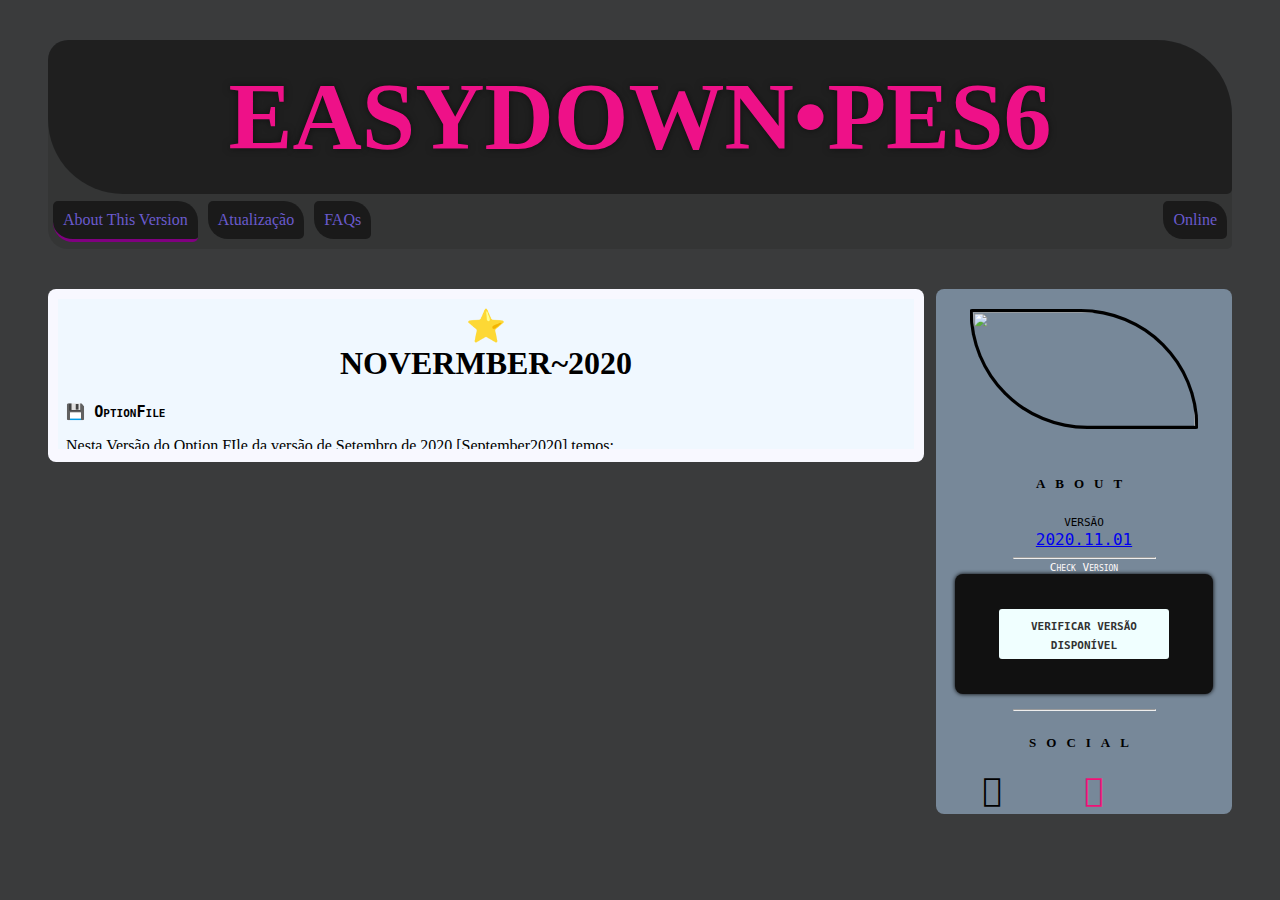
==== commit bcc3c304: "pes6" ====
--- a/page/pes6.html
+++ b/page/pes6.html
@@ -17,6 +17,9 @@
         };
     </script>
     <!-- STYLE -->
+    <style>
+    iframe::-webkit-scrollbar {display: none}
+    </style>
 
 </head>
 
@@ -29,9 +32,9 @@
             </h1>
         </figure>
         <nav>
-            <a title="Sobre esta versão" target="_self" href="#" onclick="page(0,0)">About This Version</a>
-            <a title="Atualização" target="_self" href="#" onclick="page(1,1)">Atualização</a>
-            <a title="Consultar FAQs" target="_self" href="#" onclick="page(2,2)">FAQs</a>
+            <a title="Sobre esta versão" target="_self" href="#" onclick="page(0,'page1.html','1250px')">About This Version</a>
+            <a title="Atualização" target="_self" href="#" onclick="page(1,'page2.html','1450px')">Atualização</a>
+            <a title="Consultar FAQs" target="_self" href="#" onclick="page(2,'page3.html','700px')">FAQs</a>
             <div style="float: right;">
                 <a title="Informações sobre registro online (arquivo externo)" href="PES6online.html">Online</a>
             </div>
@@ -77,383 +80,17 @@
         </aside>
 
         <!-- CONTENT -->
-
-        <section class="content version" style="display: none">
-            <h1 class="topic" animation="click-n-rotate-y">
-                <font face="impact" anim="blink">&#11088;<br></font>
-                <script>
-                    document.write(version.month + '~' + version.year);
-                </script>
-
-            </h1>
-
-            <span id="Versão" hidden="" style="display: none">September2020</span>
-            <div>
-                <h3>
-                    <li style="list-style-type: none; font-variant: small-caps;">&#128190; OptionFile</li>
-                </h3>
-                <div style="font-family: cursive;">Nesta Versão do Option FIle da versão de Setembro de 2020 [September2020] temos:</div><br>
-                <font style="text-decoration: underline; text-decoration-color: gold">Ligas & Clubes:</font><span anim="blink" style="font-size: 10px">new</span>
-                <ol style="list-style-type: katakana;">
-                    <li class="boxlist">Premier League</li>
-                    <span class="filecontent"><select  name="newTeams"><option>---</option></select></span>
-
-                    <li class="boxlist">Ligue 1</li>
-                    <span class="filecontent"><select name="newTeams"><option>---</option></select></span>
-
-                    <li class="boxlist">Serie A</li>
-                    <span class="filecontent"><select name="newTeams"><option>---</option></select></span>
-
-                    <li class="boxlist">Bundesliga</li>
-                    <span class="filecontent"><select name="newTeams"><option>---</option></select></span>
-
-                    <li class="boxlist">La Liga</li>
-                    <span class="filecontent"><select name="newTeams"><option>---</option></select></span>
-
-                    <li class="boxlist">Outros Clubes da UEFA</li>
-                    <span class="filecontent"><select name="newTeams"><option>PSV</option><option>Crvena Zvezda</option><option>Atletico Nacional</option><option>Zenit</option></option><option>Ajax</option></option><option>Olympiacos</option></option><option>Rosario Central</option></option><option>San Lorenzo</option><option>Kobenhavn</option><option>Benfica</option><option>Porto</option><option>Sporting</option><option>Celtic</option><option>Galatasaray</option><option>Rangers</option><option>Independiente</option><option>Racing</option></select></span>
-
-                    <li class="boxlist">Outros clube do Mundo</li>
-                    <span class="filecontent"><select name="newTeams"><option>Boca Juniors</option><option>River Plate</option><option>Huracan</option><option>Cruzeiro</option><option>Chapecoense</option></select></span>
-
-                    <li class="boxlist">Libertadores</li>
-                    <span class="filecontent"><select name="newTeams"><option>Corinthians</option><option>Palmeiras</option><option>Sao Paulo</option><option>Santos</option><option>Atletico-MG</option><option>Ceara</option><option>Fortaleza</option><option>Avai</option><option>Flamengo</option><option>Vasco</option><option>Fluminense</option><option>Botafogo</option><option>Internacional</option><option>Gremio</option><option>Athletico-PR</option><option>CSA</option><option>Goias</option><option>Bahia</option></select></span class="filecontent">
-      	      </ol>
- 	       	<font style="text-decoration: underline; text-decoration-color: gold">Seleções:</font><span class="light" style="font-size: 10px">new</span>
-                    <ol style="list-style-type: hiragana;">
-                        <li class="boxlist">Europa</li>
-                        <span class="filecontent"><select>
-    	        		<option>Bosnia & Hersgovina</option>
-    	        		</select></span>
-                        <li class="boxlist">África</li>
-                        <span class="filecontent"><select>
-    	        		<option>Algeria</option>
-    	        	</select></span>
-                        <li class="boxlist">Americas</li>
-                        <span class="filecontent"><select>
-    	        		<option>---</option>
-    	        	</select></span>
-                        <li class="boxlist">Ásia</li>
-                        <span class="filecontent"><select>
-    	        		<option>Indonesia</option><option>Malasya</option><option>Myanmar</option><option>Singapore</option><option>Thailand</option><option>Vietnam</option>
-    	        	</select></span>
-                    </ol>
-
-                    <p id="CREDITS" style="font-family: Sofia, cursive;">Option File Baixado de
-                        <a id="fonti" href="https://" target="_blank" title="Créditos do Autor de Arquivo OptionFile" style="background: linear-gradient(180deg, white , cornflowerblue); border-radius: 8px; color: black; text-decoration-line: none; text-shadow: 0px -1px 3px white;"
-                            draggable="true">
-       	               &#20;Fonte&#20;</a> e editado por
-                        <font title="Eril Tavares">EasyDownloading•Pes6</font>
-                    </p>
-            </div>
-            <div>
-                <h3>
-                    <li style="list-style-type: none; font-variant: small-caps;">&#127918; Kitserver</li>
-                </h3>
-                <br>
-                <font style="text-decoration: underline; text-decoration-color: silver">Gameplay:</font>
-
-                <ol style="list-style-type: arabic-indic;">
-                    <li>Camera Zoom</li>
-                    <label title="old"><input type="radio" name="camerazoomer" value="old" disabled="true">1000</label>
-                    <label title="new"><input type="radio" name="camerazoomer" value="new"  checked="true">1200</label>
-                    <li>Game Speed</li>
-                    <label title="old"><input type="radio" name="speeder" value="old" disabled="true">1.0</label>
-                    <label title="new"><input type="radio" name="speeder" value="new"  checked="true">0.97</label>
-                    <li>LOD Mixer</li>
-                    <label title="old"><input type="radio" name="LOD" value="old" disabled="true">#1 #2 #3 #4 #5</label><br>
-                    <label title="new"><input type="radio" name="LOD" value="new"  checked="true">#1 #1 #2 #3 #4</label>
-                    <br><br>
-                    <label title="old"><input type="radio" name="Season" value="old" disabled="true">Default</label>
-                    <label title="new"><input type="radio" name="Season" value="new"  checked="true">Summer</label>
-                </ol>
-                <br><br>
-            </div>
-            <div>
-                <h3>
-                    <li style="list-style-type: none; font-variant: small-caps;">&#128242; In-game</li>
-                </h3>
-                <br>
-                <font style="text-decoration: underline; text-decoration-color: silver">dat\Opmov:</font>
-                <p style="background-color: hsla(35deg, 100%, 50%, 0.2); height: auto;min-height: 30px; border-right: 4px solid red; border-left: 4px solid red; padding: 4px;">
-                    OPMOV 2019 <br> Não disponibilizamos o Opmov porque não temos créditos do Autor...
-                </p>
-                <br><br>
-            </div>
+        
+        <section class="content" style="height: 1250px">
+            <iframe frameborder="0" style="background-color: aliceblue;
+            width: 100%;height: 100%;"
+            id="pageContent"  src="">
+            Here should be shown something :(
+            </iframe>
 
         </section>
-
-        <!--------------------------------------------------------------------------------------------------------->
-
-        <section class="content update" style="display: none;">
-            <h2 class="topic">
-                <font anim="blink" face="impact">&#128211;<br></font>
-                ATUALIZAÇÃO
-            </h2>
-            <div class="grouping">
-                <article id="updater_exe" hover="box-content">
-                    <h3>
-                        <li style="list-style-type: none; font-variant: small-caps;">&#128229; Atualizar Updater</li>
-                    </h3>
-                    <p class="superinfo" style="font-family: cursive;">Atualizar o programa de atualização...</p>
-                    <div>
-                        É essencial que antes de fazer uma atualização, pelo programa de atualização que você tem atualmente, você baixe uma versão do programa mais recente. <br>
-                        <input type="button" name="more" value="ler mais" onclick="document.getElementsByClassName('hideMore')[0].style.display='block';this.style.display = 'none'">
-                        <p class="hideMore">É possivel que, <em>sim</em>, o programa que você tem instalado pode fazer a atualização corretamente, mas levando em conta que podemos melhorar as configurações de como as atualizações são feitas, de adicionarmos novos <i class="mark"
-                                title="feramentas que ajudam você a maneijar os arquivos do jogo">tools</i>, e mais funcionalidades úteis.</p>
-
-                    </div><br>
-                    <a href="https://drive.google.com/file/d/14Hjn_Vgw9lSbiOMpa3sKnLI7SNulaZ9u/view?usp=sharing" style="text-decoration: none;">
-                        <button class="download" type="button" title="Link para o Google Drive [< 4Mb]"><i class="fas fa-download">&#20;</i>EasyDown pes6 Updater.exe</button> </a>
-                </article>
-
-                <article class="dat" hover="box-content">
-                    <h3>
-                        <li style="list-style-type: none; font-variant: small-caps;">&#128230; e_text</li>
-                    </h3>
-                    <p class="superinfo" style="font-family: cursive;">Baixar arquivo <b>e_text.afs</b> para pasta <b>dat</b> do jogo...</p><br>
-                    <div>
-                        O arquivo e_text.afs é um componete necessario para o funcionamento do patch <i class="mark" title="easydownloading">ED</i>.<br> este arquivo permite ao jogo habilitar o idioma <i class="mark" lang="English" translate="Inglês"
-                            title="in-game text: English">English</i>, juntamente com o arquivo <i class="mark" title="para comentário">e_sound</i>. Mas não necessariamente. <br> Esse arquivo faz com que o nosso patch funcione bem e devidamente, então se
-                        não o tiver, baixe um deles aqui...
-                        <p class="hideMore">• No primeiro Link temos o <b>e_text.afs Original</b>, ou seja sem nenhuma alteração, o padrão do jogo.<br> Esse arquivo serve para evitar completamente os erros de compatibilidade dos arquivos do kitserver. Porém isso não é muito
-                            relevante se o espaço de reversa do arquivo for suficiente. consulte o
-                            <a href="faq.htm">FAQ</a><br><br>• No segundo Link temos o <b>e_text.afs do EasyDownloading</b> da versão disponível. <br><mark>Baixar esse arquivo é o mesmo que melhorar o funcionamento do Patch e evitar diversos bug </mark>
-                            <sup title="Não esqueça de fazer o backup da pasta '..\kitserver\EASYDOWN\e_text.afs'" style="cursor: pointer;text-decoration: underline;">Atenção</sup><br>Mas caso isso não vier a acontecer, use o e_text.afs original e reponha
-                            a pasta e_text.afs.
-                        </p><br><input type="button" name="more" value="ler mais" onclick="document.getElementsByClassName('hideMore')[1].style.display='block';this.style.display = 'none'">
-
-
-                    </div><br>
-                    <a href="https://drive.google.com/file/d/1IB2K8znr23ni40oovtaNntpgxDD3dYN3/view?usp=sharing" style="text-decoration: none;">
-                        <button class="download" type="button" title="Link para o Google Drive [24.8Mb]"><i class="fas fa-download">&#20;</i></i>Original e_text.afs</button>
-                    </a>
-                    <a href="https://drive.google.com/file/d/12HlneKfTjOMuV7_OtkcGIaQYWyRm-j2e/view?usp=sharing" style="text-decoration: none;">
-                        <button class="download" type="button" title="Link para o Google Drive [< 30Mb]"><i class="fas fa-download">&#20;</i>ED e_text.afs</button>
-                    </a>
-                </article>
-            </div>
-            <div class="likkearticle">
-                <hr width="50%">
-                <h4 align="center"><i class="fas fa-download"></i><br>Pack Downloads</h4>
-            </div>
-
-            <article class="Soundtracks" hover="box-content">
-                <h3>
-                    <li style="list-style-type: none; font-variant: small-caps;">&#127926; Soundtracks</li>
-                </h3>
-                <p class="superinfo" style="font-family: cursive;">Baixar e adicionar as músicas de fundo ...</p><br>
-                <div>
-                    * Esses soundtracks são musicas de fundo que são ouvidas no museu do jogo...<br> * Você pode encontrar os nomes da musica no museu do jogo <br> * Para adicionar a lista de soundtracks do jogo clique no botão de download abaixo.<br>                    * quando tiver baixado o arquivo abra o programa Install.bat e pronto... <br>
-                    <p class="hideMore">Esses soundtracks são apenas da lista de musicas no museu (15 musicas)...<br>Pode ser que esses soundtracks dê um bug no jogo, porque seu arquivo 0_sound é rippado, neste caso evite instalar os soundtracks. Caso tiver passando por
-                        este bug, remova a <ins title="..\kitserver\EASYDOWN\0_sound.afs">pasta</ins> <em><b>0_sound.afs</b></em> dentro da pasta <em>EASYDOWN</em> que se encontra dentro da pasta do <em>kitserver</em> do jogo
-                        <marque>(Ou seja, remover todos os Soundtracks adicionados!).</marque>
-                    </p><input type="button" name="more" value="ler mais" onclick="document.getElementsByClassName('hideMore')[2].style.display='block';this.style.display = 'none'">
-
-
-                </div><br>
-                <a href="https://drive.google.com/file/d/1Tl1_vJ9JX1WMrNlg59d7OD8UolRq0poX/view?usp=sharing" style="text-decoration: none;">
-                <button class="download" type="button" title="Link para o Google Drive [> 50Mb]"><i class="fas fa-download">&#20;</i>Soundtracks Pack.zip</button>
-        	</a>
-            </article>
-            <article class="gbd" hover="box-content">
-                <h3>
-                    <li style="list-style-type: none; font-variant: small-caps;">&#128085; Kits</li>
-                </h3>
-                <p class="superinfo" style="font-family: cursive;">Baixar e adicionar uniformes...</p><br>
-                <div>
-                    Decidimos não adicionarmos muitos <i class="mark" title="Uniformes da equipas, pelo GBD">kits</i> nos <i class="mark" title="O arquivo que é baixado quando você faz uma atualização através do programa">arquivos de atualização</i>,
-                    porquê o tamanho do arquivo de download ultrapassaria 90mb.<br> Por isso decidimos fazer o upload dos kits separados e você pode baixá-lo e instalar Manualmente<br>
-                    <p class="hideMore"></p>Para baixar clique no clink de Download abaixo e após o download abra o arquivo <i class="mark" title="Programa de linhas de comando do CMD, que vai ajudar a fazer a instalação dos kits na pasta uni do GBD">Install.bat</i><br>Em
-                    poucos casos os kits causam um bug no jogo, veja os <i class="mark faqcall" title="Frequent Answers and Questions">FAQs</i> sobre isso.
-                    </p><input type="button" name="more" value="ler mais" onclick="document.getElementsByClassName('hideMore')[3].style.display='block';this.style.display = 'none'">
-
-
-                </div><br>
-                <a href="https://drive.google.com/file/d/1hMxeHDY4lM5oBZ3wD3g2KqyGpyfpucRF/view?usp=sharing" style="text-decoration: none;">
- 	               <button class="download" type="button" title="Link para o Google Drive [> 50Mb]">Kits Pack.zip</button>
- 	       	</a>
-            </article>
-            <article class="gbd" hover="box-content">
-                <h3>
-                    <li style="list-style-type: none; font-variant: small-caps;">&#127967; Estádios</li>
-                </h3>
-                <p class="superinfo" style="font-family: cursive;">Baixar e adicionar Estádios...</p><br>
-                <div>
-                    Oferecemos ao menos 1 estádio em cada atualização. Provavelmente porque chegaríamos no limite de tamanhos dos arquivos. <br> Em cada atualização 1 estádio ou 2 podem ser baixados no link abaixo... Ao fazer o download desses estádio,
-                    eles ficarão permanentemente disponível pro seu <i class="mark" title="na pasta ..\kitserver\GBD\stadium">jogo</i>. <br>
-
-                    <p class="hideMore">Com isso, você pode fazer as proximas atualizzações sem perder os estádios, a não ser que VOCÊ os remova. <br>
-                    </p><input type="button" name="more" value="ler mais" onclick="document.getElementsByClassName('hideMore')[4].style.display='block';this.style.display = 'none'">
-
-
-                </div><br>
-                <a href="https://drive.google.com/file/d/11KhGEdcPvX1y8C3y7AUSKWAnaiOc3NQm/view?usp=sharing" style="text-decoration: none;">
-                <button class="download" type="button" title="Link para o Google Drive [> 50Mb]">Stadiums.zip</button>
-        	</a>
-            </article>
-
-        </section>
-
-        <section class="content faq" style="display: none;min-height: 400px">
-
-            <nav id="topics" name="topics"><input type="button" id="faq-topic-title" name="faq-topic" value="FAQ">
-                <div class="topic" hover="child-selcetion" style="z-index: 1">
-                    <span style="order: 1"><label></label>
-   	   	<button onclick="faq(0)">Passos sobre a atualização</button>
-  	    <button onclick="faq(1)">O que acontece com os meus dados do jogo?</button>
-  		    </span>
-                    <span style="order: 2"><label>Bugs</label>
- 	    <button onclick="faq(2)">Bug do Soundtracks</button>
- 	    <button onclick="faq(3)">Bug dos Kits</button>
- 	    <button onclick="faq(4)">Bug: Jogo não inicia</button>
- 			</span>
-                    <span style="order: 3"><label>Tools</label>
-  	    <button onclick="faq(5)">Tools: como usar?</button>
-  	    <button onclick="faq(6)">Tools: como funcionam?</button>
-  	    	</span>
-                    <span style="order: 4"><label>Advanced</label>
-  	    <button onclick="faq(7)">Configurações Avançadas</button>
-  	  		</span>
-                </div>
-            </nav>
-
-
-            <!-- topic -->
-            <div class="topic-content">
-                <article name="tpc-welcoming">
-                    <p align="center">Welcome to FAQs</p>
-                </article>
-
-                <article class="tpc-content" style="display: none">
-                    Durante a atualização são efetuados seguintes passos para o comprimento de uma atualização bem-sucedida:
-                    <ul>
-                        <li>Obter o diretório do Jogo!</li>
-                        <dd>Este passo é importantíssimo, pois se você não selecionar o diretório do Jogo, nada funcionara. <br>Além disso, é preciso que na pasta do jogo Haja o Kitserver Instalado, caso não existir será criado pelo Atualizador</dd>
-                        <li>Estar Conectado à Internet</li>
-                        <dd>Pode até parecer Suspeito, mas não, O atualizador baixa o arquivo, que contem todo o update do jogo, automaticamente através do <i>GoogleDrive</i>. Mas para isso você precisa estar conectado à Internet. <mark>Nada além disso é baixado, em caso de dúvidas envie-nos um e-mail</mark></dd>
-                        <li>O arquivo Baixado:</li>
-                        <dd>O arquivo baixado é extraído e mantido em uma pasta temporária, este arquivo é excluído após a atualização estar completa, e dele só é mantido o Option File <sup>como backup para o caso de você querer reinstalar tools</sup></dd>
-                        <dd>A primeira informação na tela de atualização é a Informação sobre a versão baixada. E essas informações são guardadas após a conclusão da atualização</dd>
-                        <li>Durante A Atualização</li>
-                        <dd><q>Porquê não podia simplesmente baixar o arquivo e disponibilizar para instalação manual?></q><br>- Bem, Não são apenas Arquivos para o Kitserver que foram comprimidos, muito arquivos são pendentes para a atualização e Todo cuidado
-                            é tomado durante ela. <br>- Isso para facilitar a Atualização e para não complicar as coisas para você. <br> Todo o relatório é passado na tela durante a Instalação dos arquivos.</dd>
-                        <li>No Final</li>
-                        <dd>À Conclusão da atualização são feitas algumas configurações: •Guardar Informações na versão e de quando a atualização foi feita; • Registrar o installdir do jogo; • Fazer backup dos arwuivos alterados, como OPT, Kload, e outras
-                            configurações do kitserver</dd>
-                        <li><q>O que faço com o atualizador agora?</q></li>
-                        <dd>uma questão bem engraçada não acha?! <br> Recomendamos que vc abra o atualizador novamente e explore outras opções como o <abbr title="ferramentas">Tools</abbr>, e o <abbr title="Incrivelmente, este arquivo html">AboutVersion</abbr><br>-
-                            <mark>Deixe-o guardado porque você ainda pode usá-lo para fazer a Próxima Atualização</mark>. Porém pode haver uma versão recente deste atualizador. saiba mais <a href="AboutVersion.html#updater_exe">aqui</a>. Neste caso ao
-                            fazer uma atualização baixe uma versão recente antes!</dd>
-                    </ul>
-                </article>
-                <article class="tpc-content" style="display: none">
-                    <p>Antes de tudo, antes de fazer uma atualização a atualizador guarda algumas informações, essas são:<br> <i>O diretório do Jogo, do Kitserver, 
-				da pasta KONAMI em documentos, e da pasta downloads (necessário para a atualização.)</i><br> então, nada é alterado antes de concluir uma atualização.
-                    </p>
-                    <div>
-                        <h4>Porém após fazer uma Atualização, Os arquivos relevantes são alterado durante o processo:</h4>
-                        <ul>
-                            <li>Configurações dos Módulos do Kitserver (Gameplay)</li>
-                            <dd>Estes são os arquivos <abbr title="configuration file of .dll module">.cfg</abbr> dentro da pasta kitserver (<abbr title="Aletrar a velocidade geral do Jogo">speeder.cfg</abbr>, <abbr title="Alterar a camera do jogo. Use Panorâmica/wide">camerazoomer.cfg</abbr>,
-                                <abbr title="A raíz do Kitserver, por assim dizer, em alguns casos é necessário fazer algumas alterações em caso do Jogo parar de funcionar de repente.">kload.cfg</abbr> (apenas uma vez, para adicionar o fullscreen HD mode)
-                                e outros, <abbr title="Configurações sobre os níveis de detalhe dos jogadores e das configurações gerais do jogo">loadmixer.dat</abbr>)</dd><br>
-                            <dd>Antes desses arquivos serem atualizados, é feito um backup antes... saiba mais em <a href="javascript:tit(6)" title="Tools: Como funcionam">tools</a></dd>
-                            <li>Arquivos do patch para Kitserver (0_text, e_text).afs</li>
-                            <dd>Esses arquivos são adicionados <mark style="background-color:skyblue">na pasta EASYDOWN</mark>, não substituem nada. <mark>Porém os arquivos que estavam lá são, <span style="font-style: oblique;">primeiramente, renomeados</span> e só depois da atualização ser completa: apagados!</mark></dd>
-                            <dd>Resumindo, estes arquivos não afetam nada os seus dados</dd>
-                            <li>Executável do Jogo (pes6.exe)</li>
-                            <dd>Após concluir a instalação dos arquivos do kitserver, é hora de atualizar o executável do Jogo (pes6.exe)<br>Então, para fazer isso é feito um backup antes na própria pasta do jogo, e o executável que <ins>foi</ins> atualizado
-                                passará a ter o nome de: <mark>Original~pes6.exe</mark>.</dd>
-                            <dd>Caso quiser usá-lo, delete o pes6.exe e renomeie o arquivo original~pes6.exe para pes6.exe</dd>
-                            <li>Option File (KONAMI-WIN32PES6OPT)</li>
-                            <dd>De seguida o OptionFile, Muito Relevante, talvez o mais importante. <br> O Optionfile é automaticamente atualizado. Mas, como sempre, é feita um backup antes, tanto o que lá foi encontrado antes como o da atualização.</dd>
-                            <dd>O teu OptionFile passará a ter o nome <mark>original~KONAMI-WIN32PES6OPT</mark> que será movido para a pasta backup dentro do <abbr title="../Meus Documentos/KONAMI/Pro Evolution Soccer 6/save/folder1">folder1</abbr> para restaurar
-                                use o <a href="javascript:tit(6)">tools</a> para restaurar o OPT de backup. <br> Caso queira fazer isso manualmente, vá em <abbr title="../Meus Documentos/KONAMI/Pro Evolution Soccer 6/save/folder1">folder1</abbr> e na
-                                pasta backup renomeio o arquivo <i>original~KONAMI-WIN32PES6OPT</i> para <b>KONAMI-WIN32PES6OPT</b> e depois mova-o para pasta folder1 e substitua o arquivo que estiver lá</dd>
-                            <li>Online (hosts)</li>
-                            <dd>Com a opção de Instalação Opcional, a instalação do hosts Online funcionam da seguinte forma:</dd><br>
-                            <dd>Primeiro, Faz-se um backup 'diferenciado' do hosts encontrado durante a atualização na pasta <abbr title="C:\Windows\System32\drives\etc.." style="color: green">etc</abbr>. O backup funciona da seguinte forma: <br>-Para a primeira
-                                atualização o arquivo hosts lá encontrado é renomeado para <mark>original~hosts</mark> e pronto. Porém se lá for encontrado um arquivo com o nome <i>original~hosts</i> o backup não é feito. <br> <q>Mas porquê?</q> <br>                                Isso para poder Evitar que o arquivo hosts, <ins>original</ins> do usuário lá encontrado, não seja afetado. Com isso você pode assim não se preocupar com o seu arquivo hosts</dd><br>
-                            <dd>Segundo, Muda-se o <abbr title="code do jogo registrado no regedit">Serial</abbr> do jogo para ser compatível com o do registo Online. <br><b>não há como restaurar esse code!</b>
-                                <p>nada além desses ítems é alterado!</p>
-                            </dd>
-                            <li>InstallDir (REGEDIT)</li>
-                            <dd>Muda o directório do jogo no registo para a pasta ode o jogo se encontra... Isso é muito eficaz e necessário. se você é um daqueles que tem várias cópias do jogo espalhados pelo computador, certamente não terá problema para
-                                iniciar o jogo no diretório correto do update!</dd>
-                        </ul>
-                        <br>
-                    </div>
-            </div>
-            </article>
-            <article class="tpc-content" style="display: none;">
-                <span class="atention">Atenção!</span>
-                <p>Ao usar os Soundtracks, o jogo pode buggar completamente... <q>como assim?</q>:</p>
-                <ul>
-                    <li>O seu <abbr title="../dat/0_sound.afs">arquivo</abbr> 0_sound.afs é ripado?</li>
-                    <dd>Levando em conta que você não sabe, vamos lhe ajudar: <br>-O arquivo 0_sound.afs possui um tamanho de aproximadamente 24.8Mb, O mesmo que o do e_text.afs?<br> Nesse caso, sim, o seu 0_sound.afs é ripado, <i>provavelmente seja, porque encontrar o arquivo 0_sound.afs original do jogo ta dificil rss</i></dd>
-                    <p>Então, O que fazer? bem, não podemos garantir que o jogo vá buggar, mas é bem provável. Se você estiver usando um 0_sound.afs de outro patch ou o seu mesmo (editado por você), talvez seja possível o pack de soundtracks funcionar de
-                        boa
-                    </p>
-                    <li><q>Oq fazer?</q></li>
-                    <dd>Bem se você não entendeu que nessas condições é melhor não Instalar os Soundtracks. Vamos dar à você uma solução:</dd>
-                    <dd>
-                        <p>Vamos instruir você a adicionar os Soundtracks dentro do arquivo 0_sound.afs... sim, dessa forma não haverá nenhum bug, ou erro! <abbr title="Se você não entendeu bem, e quer uma explicação mais detalhada, clique no link no final do tut~">nota</abbr>                            </p>
-                        <b style="display: block;">1˚ Passo</b>
-                        <div>Baixe o DKZ Studio <br> aproveite e descompacte o arquivo 'Soundtrack pack.zip'</div>
-                        <b style="display: block;">2˚ Passo</b>
-                        <div>abra o arquivo <abbr title="../dat/0_sound.afs">0_sound.afs</abbr> no DKZ Studio</div>
-                        <b style="display: block;">3˚ Passo</b>
-                        <div>Veja os nomes dos arquivos do Soundtracks na pasta <abbr style="color:blue" title="Na PASTA do arquivo descomprimido 'Soundtracks pack.zip'">0_sound.afs</abbr> e, <i>dentro do DKZ com o Arqivo aberto</i> renomeie as extenções dos
-                            arquivo para unknow_xxx.
-                            <font color="red">adx</font>
-                        </div>
-                        <b style="display: block;">Por último</b>
-                        <div>Faça o passo anterior com todos os arquivos que têm o mesmo nome que os arquivo da PASTA 0_sound.afs <br> Então, no DKZ vá no <abbr title="Edición - Importar - Importar Todos Los Archivos">menu » Edição » Importar » Importar todos os arquivos</abbr>                            e selecione a PASTA do 0_sound.afs extraído do arquivo 'Soundtracks pack.zip'</div>
-                        <h6>caso não ficou esclarecido siga o tutorial <a href="javascript:void(0)">aqui</a></h6>
-                    </dd>
-                </ul>
-            </article>
-            <article class="tpc-content" style="display: none">
-                <mark>Indisponível 4</mark>
-            </article>
-            <article class="tpc-content" style="display: none">
-                <mark>Indisponível 5</mark>
-            </article>
-            <article class="tpc-content" style="display: none">
-                <mark>Indisponível 6</mark>
-            </article>
-            <article class="tpc-content" style="display: none">
-                <mark>Indisponível 7</mark>
-            </article>
-            <article class="tpc-content" style="display: none">
-                <mark>Indisponível 8</mark>
-            </article>
-
-            </div>
-
-        </section>
-        <script>
-            function faq(topic) {
-                var nav = document.getElementById('faq-topic-title');
-                var _title = document.querySelectorAll('div.topic button');
-                var article = document.getElementsByClassName('tpc-content');
-                document.getElementsByName('tpc-welcoming')[0].hidden = true;
-                nav.value = _title[topic].innerHTML;
-                _title[topic].disabled = true;
-                article[topic].style.display = 'block';
-                // 
-                for (var i = 0; i < article.length; i++) {
-                    if (i == topic) {
-                        continue
-                    }
-                    article[i].style.display = 'none';
-                    _title[i].disabled = false;
-                }
-
-            }
-        </script>
-
+        <style>iframe::-webkit-scrollbar{display: none}</style>
+        <!-- CONTENT -->
     </main>
 
     <div class="goToTop " hover="hover-top text-top" title="Ir ao topo" onclick="document.body.scrollTop=0;document.documentElement.scrollTop=0;">
@@ -583,9 +220,34 @@
         }
     </script>
     <script id="pageReference">
-        var lP = sessionStorage.getItem("Page") || 0;
-        page(lP, lP);
-
+        var pH = sessionStorage.getItem("PgHgt");
+        var lN = sessionStorage.getItem("MeNu") || 0;
+        var lP = sessionStorage.getItem("PaGe") || 'page1.html';
+        page(lN, lP, pH);
+
+        function page(nav,file,pageHeight){
+            var menu = document.querySelectorAll('header nav a');
+            var page = document.getElementById('pageContent');
+            let Hight = document.getElementsByClassName("content")[0];
+
+            page.src = file;
+
+            menu[nav].classList.add('active');
+            for (let i = 0; i < menu.length; i++) {
+                if (i == nav) {
+                    continue
+                };
+                menu[i].classList.remove('active');
+            }
+
+            Hight.style.height = pageHeight;
+
+            sessionStorage.setItem("PgHgt", pageHeight);
+            sessionStorage.setItem("MeNu", nav);
+            sessionStorage.setItem("PaGe", file);
+        }
+
+        /* OLD FUNTION TO CHANGE PAGE 
         function page(nav, section) {
             var menu = document.querySelectorAll('header nav a');
             var page = document.querySelectorAll('section.content');
@@ -606,7 +268,7 @@
                 menu[i].classList.remove('active');
             }
             sessionStorage.setItem("Page", section);
-        }
+        } */
 
         function checkVersion() {
             var checkBtn = document.querySelectorAll('#checkVersion button')[0];
--- a/page/pes6.css
+++ b/page/pes6.css
@@ -106,33 +106,6 @@
             }div#modelBox div .closeMB:active{transform: scale(0.95);
         }
 
-.boxlist {
-    position: relative;
-    }.filecontent {
-    color: silver;
-    display: inline-block;
-    }.filecontent select{
-    border-radius: 6px;border-color: #FFFAFA rgba(255,250,255,0.8);
-    background-color: black;
-    color: snow;
-}
-
-input[name="more"]{
-    background-color: darkgray;border-style: none;border-radius: 4px;color: white; 
-    }input[name="more"]:hover{background-color: gray;border-color: black; cursor: context-menu;
-}
-
-.mark{text-decoration: underline; text-decoration-color: rgba(0,0,0,0.2);}
-.mark:hover{text-decoration: underline; text-decoration-color: rgba(0,0,0,0.6); font-weight: bold; cursor: context-menu;}
-.hideMore{display: none}
-
-main section.content{background-color: ghostwhite;user-select: initial;-webkit-user-select:initial;
-    /*order: 1;flex: calc(100% - var(--flexSize));*/
-    padding: 10px;margin: 0;
-    border-radius: 8px;
-    font-size: 0.9em;
-    width: calc(100% - var(--SideSize) - 1%)
-}
 
 
 
@@ -179,52 +152,13 @@
 
 /* CONTEINER */
 
-.topic{text-align: center;text-transform: uppercase;font-family: impact}
-
-section.update div.grouping{display: flex;width: 100%}
-section.update div.grouping article{width: 50%;height: 350px;max-height: 350px;font-size: 0.9em;
-    overflow-x: hidden;white-space: normal;overflow-y: auto;border-radius: 15px;
-    align-items: center;
-}
-article::-webkit-scrollbar{background-color: rgba(0,0,0,0.5);border-radius: 0px 15px 15px 0px; overflow: hidden;}
-article::-webkit-scrollbar-thumb{display: none;}
-section.update article{
-    position: relative; display: block;margin: 10px;
-    padding: 10px;height: auto;max-height: 275px;overflow-y: auto;
-    transition: 0.3s ease-out;
-    border-radius: 15px;
-    border-radius: 0px 15px 15;
-    filter: saturate(25%)
-}
-
-button.download{transition: 0.8s;
-    background-color: #96897f;filter: invert(100%);
-    display: inline-block;position: relative;;
-    margin-left: 15px;padding: 5px;
-    cursor: pointer;border-radius: 0px 10px;
-    outline: none;border: none;
-    font-family: fantasy;font-weight: bold;font-variant: small-caps;
-}button.download:hover{filter: invert(0%);}button.download:focus{filter: drop-shadow(0px 0px 2px black) sepia(100%);}
-
-
-section.faq{position: relative;}
-
-section.faq nav#topics{position: relative;display: block;padding: 0;margin: 2px 0;}
-section.faq nav input{position: sticky;display: block; padding: 15px;width: 100%;height: 100%;background-color: #555;color: snow;
-    font-variant: small-caps;letter-spacing: 1px;font-size: 150%;border: none;outline:none;border-radius: 6px;box-shadow: 0px 0px 3px black;transition: 0.2s ease;
-}nav#topics div.topic{position: absolute;width: 100%;left: 0;top: 100%;display: flex;transition: 0.4s ease;
-    justify-content: center;align-items: center;flex-direction: column;box-shadow: 0px 1px 2px black;background-color: #ccc;
-}div.topic span button{width: 100%;border:none;outline: none;z-index: 10;
-    padding: 10px;background-color: #ccc;font-family: 'comic Sans MS';
-}div.topic span{width: 100%;position: relative;}
-.topic span label{position: absolute;top: 0;left: 20px;pointer-events: none;font-family: fantasy;font-size: 100%;opacity: 50%;
-}div.topic span button:not([disabled]):hover{background-color: #bbb;cursor: pointer;}div.topic button:focus{background-color: #777;color: #ddd}
-nav#topics div.topic{max-height: 0px;padding: 0;overflow: hidden; transition: 0.4s ease}
-nav#topics input:focus + div.topic{max-height: 10000px;overflow: auto;}
-section.faq nav input:focus{border-radius: 6px 6px 0px 0px;background-color: #51575f}
-
-section.faq div.topic-content{position: relative;background-color: none;padding: 20px 10px 10px;border-radius: 6px 6px 16px;}
-
+main section.content{background-color: ghostwhite;user-select: initial;-webkit-user-select:initial;
+    /*order: 1;flex: calc(100% - var(--flexSize));*/
+    padding: 10px;margin: 0;
+    border-radius: 8px;
+    font-size: 0.9em;
+    width: calc(100% - var(--SideSize) - 1%)
+}
 
 
 @media only screen and (max-width: 840px){
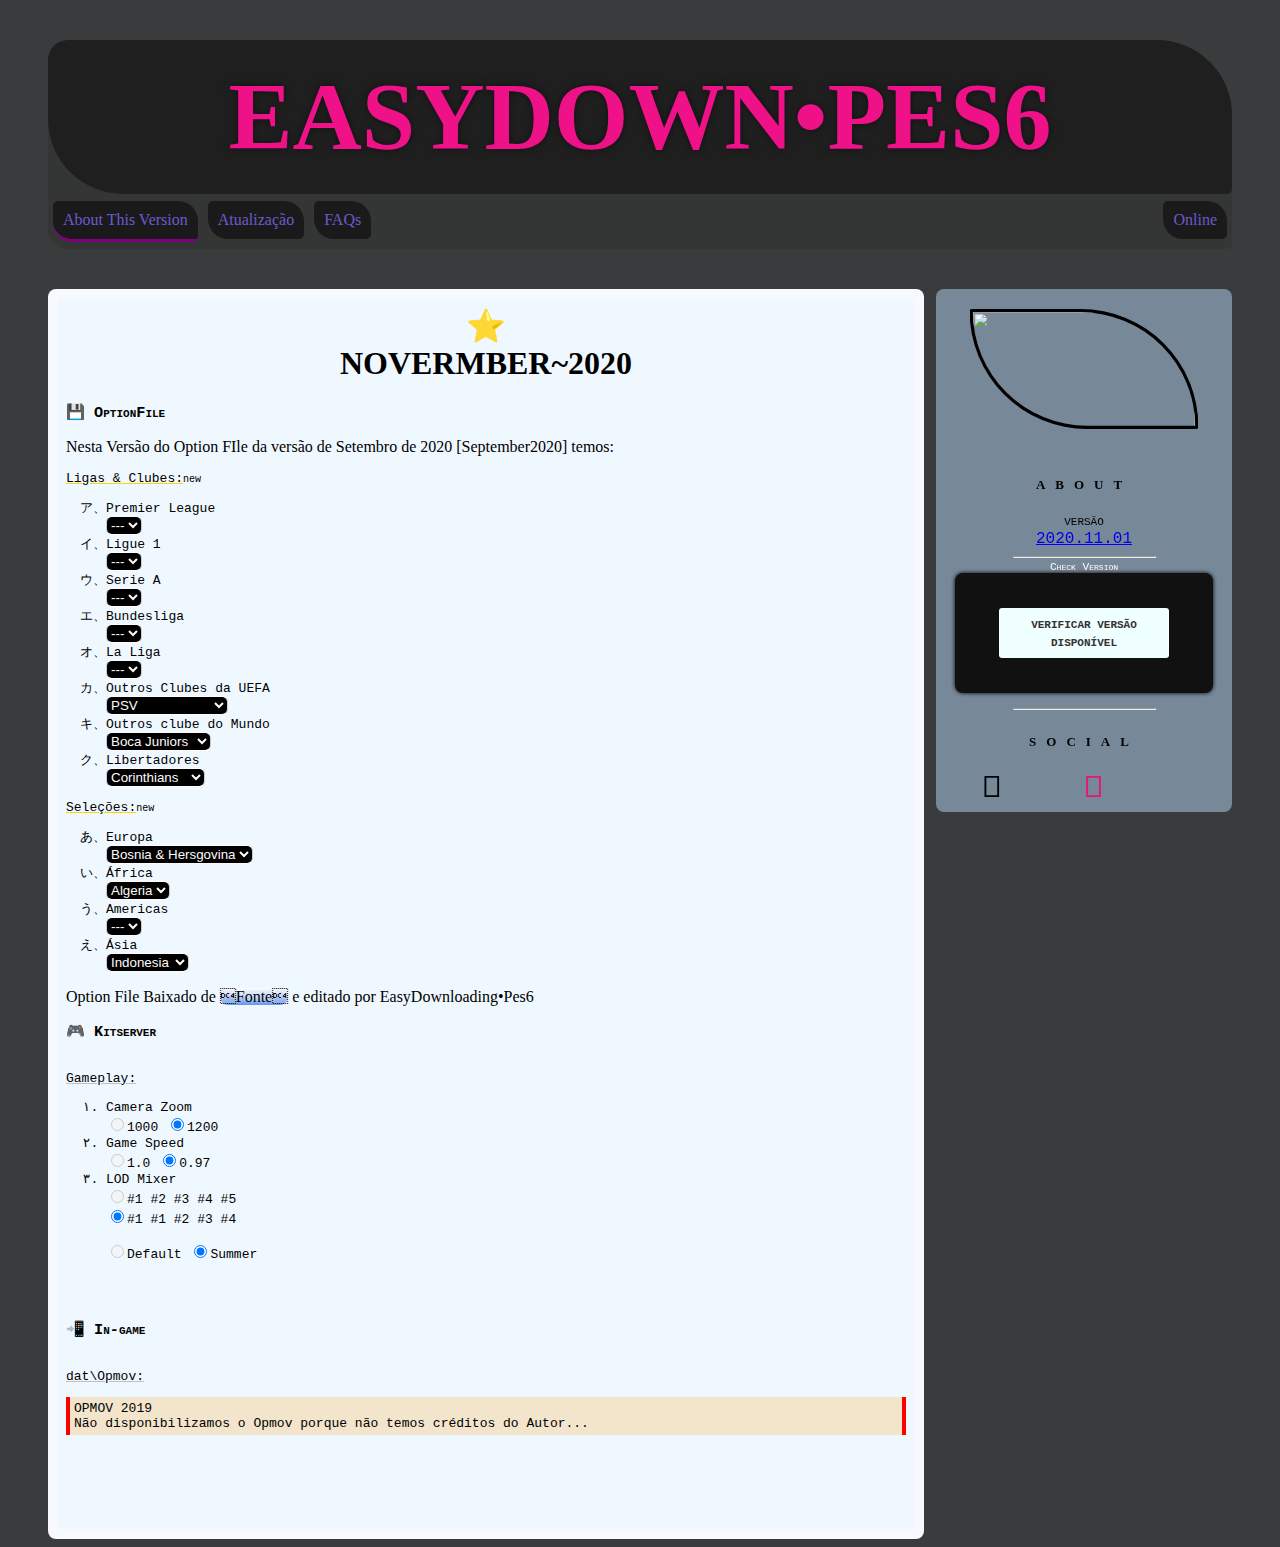
==== commit 66c02740: "Update pes6.html" ====
--- a/page/pes6.html
+++ b/page/pes6.html
@@ -220,7 +220,7 @@
         }
     </script>
     <script id="pageReference">
-        var pH = sessionStorage.getItem("PgHgt");
+        var pH = sessionStorage.getItem("PgHgt") || '1250px';
         var lN = sessionStorage.getItem("MeNu") || 0;
         var lP = sessionStorage.getItem("PaGe") || 'page1.html';
         page(lN, lP, pH);
